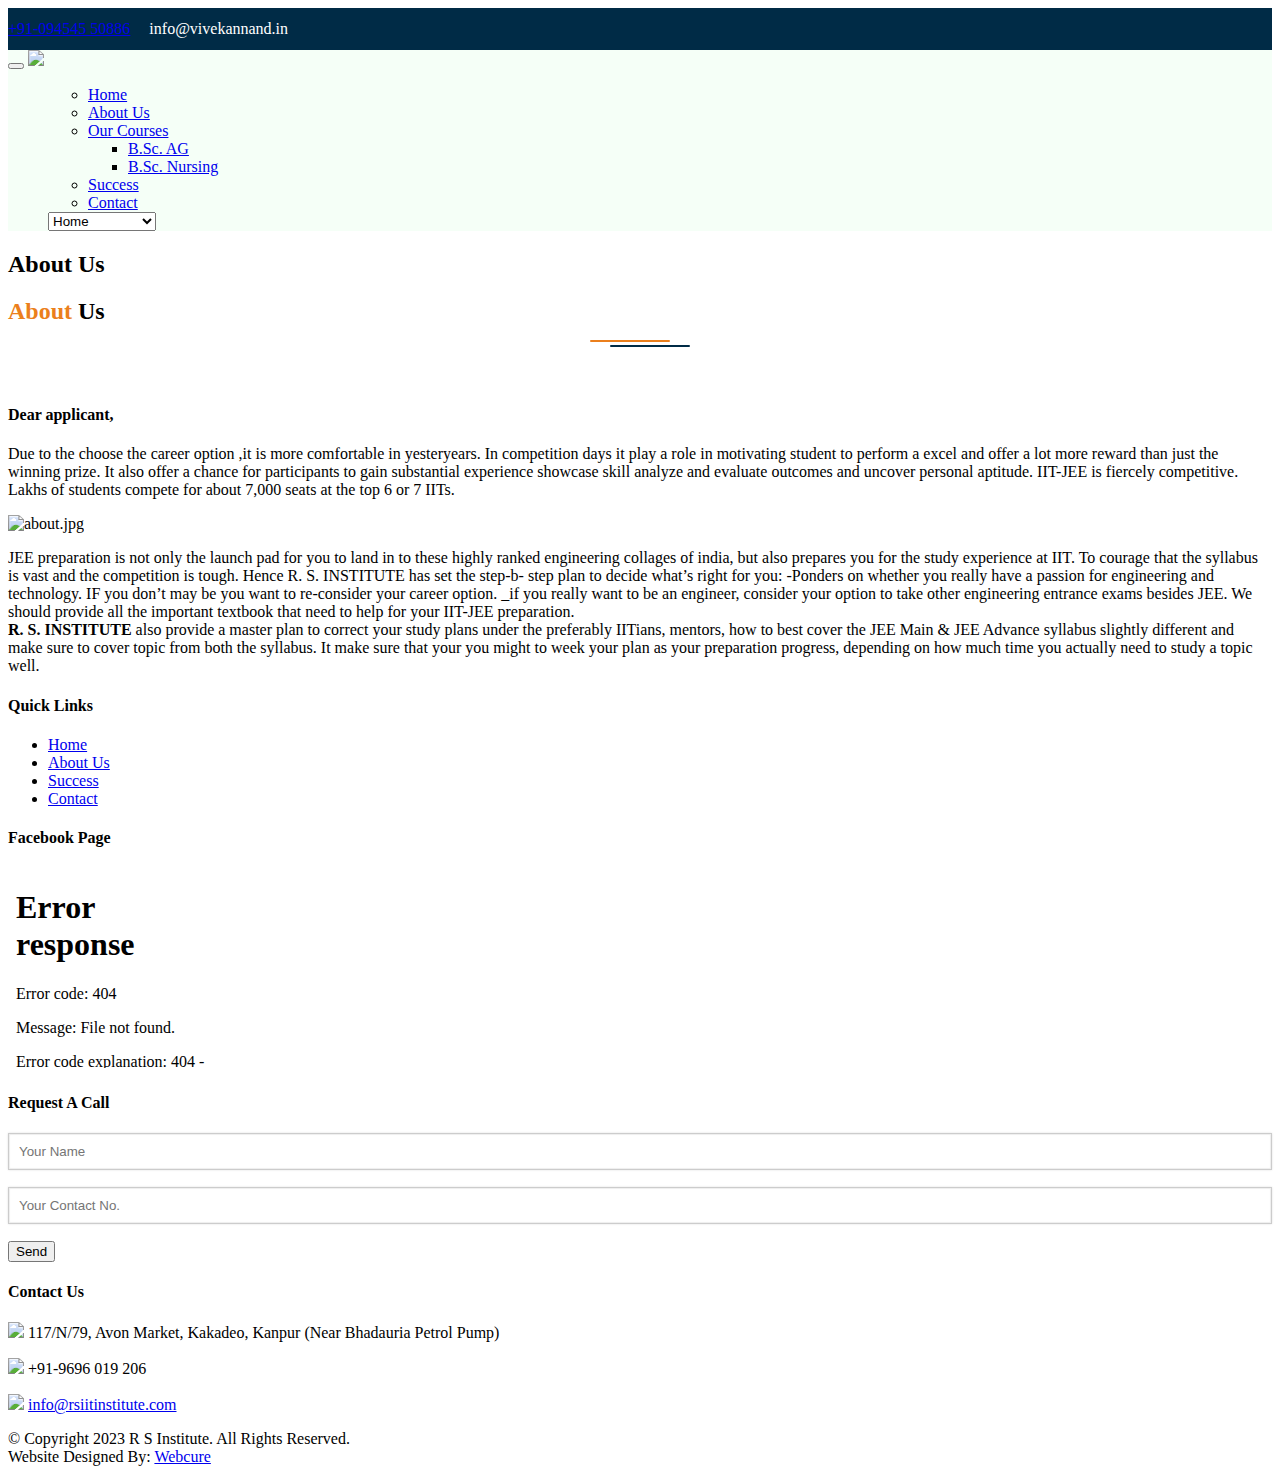
==== about.html @ 641efe3d "Add files via upload" ====
<!DOCTYPE html>
<html lang="en">

<head>
   <meta charset="UTF-8" />
   <meta name="" content="" />
   <meta http-equiv="X-UA-Compatible" content="IE=edge">
   <title>Best B.Sc( Ag & Nursing )| Paramedical Coaching in Kanpur for CUET | UPCATET | BCECE | JCECEI MPAT| Institutes in Kanpur Uttar Pradesh</title>

   <meta name="keywords"
      content="rs iit institute kanpur, iit coaching institutes in kanpur Uttar Pradesh India, best iit coaching in kanpur, r s institute, Best coaching for iit jee in kanpur" />

   <meta name="description"
      content="We provide complete exam oriented course in our IIT coaching, Contact now to know more about best iit coaching in Kanpur & get complete details." />

   <meta name="generator" content="FrontPage 4.0" />

   <meta name="Abstract" content="Official Website of Best B.Sc( Ag & Nursing )| Paramedical Coaching in Kanpur">

   <meta name="copyright" content="Copyright 2018 R S IIT Institute - All Rights Reserved" />

   <meta http-equiv="imagetoolbar" content="no" />

   <meta name="document-classification" content="Vivikanand Coaching Institute Kanpur India" />

   <meta name="robots" content="index, follow" />

   <meta name="revisit-after" content="1 days" />

   <link rel="canonical" href="index.html" />

   <meta name="rating" content="general">

   <meta name="document-type" content="Public" />

   <meta name="document-distribution" content="Global" />

   <meta name="classification" content="IIT Coaching Institute" />

   <meta name="author" content="Webcure Infosolutions India Pvt. Ltd." />

   <meta name="viewport" content="width=device-width, initial-scale=1" />

   <link rel="icon" type="image/x-icon" href="images/favicon.ico" />

   <!-- Bootstrap core CSS -->


   <link rel='stylesheet' type='text/css' media='all' href='style.css' />

   <link href="css/font-awesome.min.css" rel="stylesheet">
   <link rel='stylesheet' type='text/css'
      href='../external.html?link=http://fonts.googleapis.com/css?family=Open+Sans' />
   <link href="css/animate.css" rel="stylesheet">
   <link href="css/revolution-slider.css" rel="stylesheet">
   <link rel="stylesheet" href="css/bootstrap.min.css">


   <script src="js/jquery.js"></script>
   <script src="js/bootstrap.min.js"></script>
   <!-- Global site tag (gtag.js) - Google Analytics -->
   



</head>

<body>
   <div class="topbar">
      <div class="wrapper">
         <div class="col-md-6">
            <p><a href="tel:094545 50885"><i class="fa fa-phone"></i> +91-094545 50886</a><span><i
                     class="fa fa-envelope-o"></i> info@vivekannand.in</span></p>
         </div>
         <div class="col-md-6">
            <div class="social">
               <a href="https://www.facebook.com/vivekanandaagriculture" target="_blank"><i
                     class="fa fa-facebook"></i></a>
               <a href="https://www.youtube.com/@VivekanandaAgricultureKanpur"
                  target="_blank"><i class="fa fa-youtube"></i></a>
               <a href="#" target="_blank"><i
                     class="fa fa-twitter"></i></a>
            </div>
         </div>
         <div class="clearfix"></div>
      </div>
   </div>

   <div id="header" style="background-color:#f5fff7;">


      <div class="inner" style="background-color:#f5fff7;">
         <nav class="navbar navbar-inverse">
            <div class="navbar-header">
               <button type="button" class="navbar-toggle" data-toggle="collapse" data-target="#myNavbar">
                  <span class="icon-bar"></span>
                  <span class="icon-bar"></span>
                  <span class="icon-bar"></span>
               </button>
               <img src="images/logo.png" /><a href="index-2.html">
                   
                <!--   <span>VIVEKANAND</span> INSTITUTE-->
                   
                   
                   </a>
            </div>
            <!-- site logo -->
            <div class="collapse navbar-collapse" id="myNavbar" style="background-color:#f5fff7;">
               <ul class="nav navbar-nav">
                  <div class="menu">
                     <ul id="menu-main-menu" class="sf-menu">
                        <li><a href="index-2.html">Home</a></li>
                        <li><a href="about.html">About Us</a></li>

                        <li><a href="#">Our Courses</a>
                           <ul>
                              <li>
                                  <a href="jee-advanced.html">B.Sc. AG </a>
                                  
                                  </li>
                           
                              <li><a href="uptu.html">B.Sc. Nursing </a></li>

                           </ul>
                        </li>
                        <li><a href="success.html">Success</a></li>
                        <li><a href="contact.html">Contact</a></li>
                     </ul>
                  </div><!-- .menu -->

                  <div class="responsive-menu">
                     <div class="menu-main-menu-container">
                        <select class="responsive-nav dropdown-menu"
                           onchange="document.location.href=this.options[this.selectedIndex].value;">

                           <option value="index-2.html">Home</option>
                           <option value="about.html">About Us</option>
                           <option value="#">Our Courses</option>

                           <option value="jee-advanced.html">B.Sc. Ag </option>
                           <option value="jee-mains.html">B.Sc. Nursing</option>
                           <option value="jee-mains.html">Paramedical </option>
                           <option value="uptu.html">--UPTU/GBTU</option>
                           <option value="success.html">Success</option>
                           <option value="contact.html">Contact</option>
                           <a href="javascript:void(0);" style="font-size:15px;" class="icon"
                              onclick="myFunction()">&#9776;</a>
                        </select>
                     </div>

                  </div><!-- .responsive-menu -->
               </ul>
            </div>





      </div>
      <!-- .inner -->
   </div><!-- #header -->

<!-- about-banner -->
<div id="about-banner">
  <div class="container">
   <h2>About Us</h2>
   </div>
</div>

<!-- about-content -->
<div class="about-content">
    <div class="container">
        <div class="row">
		     <div class="col-md-12 col-sm-12 col-xs-12"> 
			 <div class="heading">
		          <h2 class="textcenter"><span>About</span> Us</h2>
				   </div>
				   
	 <div class="col-md-6 col-sm-12 col-xs-12"> 			   
		<h4 class="wow slideInLeft animated" data-wow-delay="0.1s">Dear applicant,</h4>
               <p class="wow slideInLeft animated" data-wow-delay="0.2s">Due to the choose the career option ,it is more comfortable in  yesteryears. In competition days it play a role in motivating student to perform a excel and offer a lot more reward than just the winning prize. It also offer a chance for participants to gain substantial experience showcase skill analyze and evaluate outcomes and uncover personal aptitude.
 IIT-JEE is fiercely competitive. Lakhs of students compete for about 7,000 seats at the top 6 or  7 IITs. 
</p>		
</div>			   
		 <div class="col-md-6 col-sm-12 col-xs-12"> 	   
		<div class="effect5 wow bounceInRight animated" data-wow-delay="0.1s">	   
		<img src="images/about.jpg"  alt="about.jpg" title="RS Institute About Image">   
	</div>	</div>

	 <div class="col-md-12 col-sm-12 col-xs-12">
		<p class="wow slideInLeft animated" data-wow-delay="0.1s">JEE preparation is not only the launch pad for you to land in to these highly ranked engineering collages of india, but also prepares you for the study experience at IIT.
To courage that the syllabus is vast and the competition is tough. Hence R. S. INSTITUTE has set the step-b- step plan to decide what’s right for you:
-Ponders on whether you really have a passion for engineering and technology. IF you don’t may be you want to re-consider your career option.
_if you really want to be an engineer, consider your option to take other engineering entrance exams besides JEE.
We should provide all the important textbook that need to help for your IIT-JEE preparation.<br> <strong>R. S. INSTITUTE   
		</strong>also provide a master plan to correct your study plans under the preferably IITians, mentors, how to best cover the JEE Main & JEE Advance syllabus slightly different and make sure to cover topic from both the syllabus. It make sure that your you might to week your plan as your preparation progress, depending on how much time you actually need to study a topic well. </p>	   
			   </div>
			   </div>
			   
   </div>
</div>


</div>


<!-- footer -->

<div id="footer">
   <div class="inner">
      <div class="col-md-3">
         <div class="footer_widget widget_nav_menu">
            <h4>Quick Links</h4>
            <div class="menu-pages-3-container">
               <ul id="menu-pages-3" class="menu">
                   <li><a href="index-2.html">Home</a></li>
                  <li><a href="about.html">About Us</a></li>
                  <li><a href="success.html">Success</a></li>
                  <li><a href="contact.html">Contact</a></li>
               </ul>
            </div>
         </div>
      </div><!-- .one fourth -->
      
      <div class="col-md-3">
         <div class="footer_widget widget_nav_menu">
            <h4>Facebook Page</h4>
               <iframe src="../external.html?link=https://www.facebook.com/plugins/page.php?href=https%3A%2F%2Fwww.facebook.com%2Frsinstituteiit%2F&amp;tabs=timeline&amp;width=211&amp;height=200&amp;small_header=false&amp;adapt_container_width=true&amp;hide_cover=false&amp;show_facepile=true&amp;appId=184786592263152" width="211" height="200" style="border:none;overflow:hidden" scrolling="no" frameborder="0" allowTransparency="true" allow="encrypted-media"></iframe>
         </div>
      </div><!-- .one fourth -->
      
      <div class="col-md-3">
         <div class="footer_widget request-call">
            <h4>Request A Call</h4>
            <div class="menu-pages-3-container">
               <form action="../external.html?link=https://www.rsiitinstitute.com/request.php" method="post">
               <div class="form_wrap">
               <input name="name" type="text" placeholder="Your Name">
               </div>
               <div class="form_wrap">
               <input name="mob" type="tel" placeholder="Your Contact No.">
               </div>
               <div class="form_wrap">
               <button type="submit">Send <i class="fa fa-send"></i></button>
               </div>
               </form>
            </div>
         </div>
      </div><!-- .one fourth -->
      
      <div class="col-md-3">
         <div class="footer_widget widget_text">
            <h4>Contact Us</h4>
            <div class="textwidget">
               <p><img src="images/icons/iconsweets/white/16/home.png" class="middle" /> 117/N/79, Avon Market, Kakadeo, Kanpur (Near Bhadauria Petrol Pump)</p>
               <p><img src="images/icons/iconsweets/white/16/phone.png" class="middle" /> +91-9696 019 206</p>
               <p><img src="images/icons/iconsweets/white/16/mail.png" class="middle" /> <a href="mailto:info@rsiitinstitute.com">info@rsiitinstitute.com</a></p>
            </div>
         </div>
      </div><!-- .one fourth -->
      
   </div><!-- .inner -->
</div><!-- #footer -->

<div id="copyright">
   <div class="inner"><div class="alignleft">&copy; Copyright 2023 R S Institute. All Rights Reserved.</div>
   <div class="alignright">Website Designed By: <a href="../external.html?link=https://www.webcure.in/" target="_blank">Webcure</a></div></div>
</div><!-- #copyright -->
<div class="clear"></div>

<script src="js/script.js"></script>
<script type='text/javascript' src='js/jquery.register.html'></script>
</body>

<!-- Mirrored from www.rsiitinstitute.com/about.html by HTTrack Website Copier/3.x [XR&CO'2017], Fri, 24 Nov 2023 00:02:37 GMT -->
</html>
---- style.css ----
@import url("css/reset.css");
@import url("css/style.css");
@import url("css/responsive.css");

/* including elements */
@import url("css/shortcodes.css");
@import url("css/prettyPhoto.css");

.topbar {
    background-color: #002b46;
    padding: 12px 0;
    color: #fff;
}

.topbar p {
    margin: 0;
    font-size: 16px;
}

.social .fa:hover,
.topbar .fa {
    color: #eb7f1c;
}

.topbar span {
    margin-left: 15px;
}

.social {
    float: right;
}

.social .fa {
    font-size: 18px;
    color: #fff;
    margin: 0 10px;
}

section.courses,
section.enroll {
    background: #f8f8f8;
    margin-top: 60px;
    margin-bottom: 40px;
}

section.enroll form {
    background: #eb7f1c;
    padding: 30px 50px;
    border-radius: 5px;
}

section.enroll input,
section.enroll select {
    width: 100%;
    margin: 5px 0;
    padding: 16px;
    box-sizing: border-box;
}

section.enroll form input[type='submit'] {
    background: #002b46;
    border: 0;
    color: #fff;
    font-size: 20px;
}

.batch h4 {
    background: #171616;
    padding: 10px;
    border-radius: 4px;
    color: #fff;
}

.heading {
    padding-bottom: 40px;
}

.heading h2 span {
    color: #eb7f1c;
    font-weight: 600;
}

.heading h2 {
    font-weight: 600;
}

.heading h2:after,
.heading h2:before {
    position: absolute;
    margin: 0 auto;
    width: 80px;
    content: "";
    border-radius: 3px;
}

.heading h2:before {
    margin-top: 42px;
    left: 0;
    right: 20px;
    height: 2px;
    background-color: #eb7f1c;
}

.heading h2:after {
    margin-top: 47px;
    left: 20px;
    right: 0;
    height: 0;
    border-bottom: 2px solid #002b46;
}

.enroll-img {
    margin-top: 64px;
}

section#ranker {
    background: #002b46 url(images/backimg.jpg);
    background-repeat: no-repeat;
    background-size: cover;
    height: 250px;
    background-attachment: fixed;
}

section#ranker h3,
section#ranker h2 {
    color: #eb7f1c;
    font-weight: bold;
    text-transform: uppercase;
}

section#ranker h3 {
    text-transform: capitalize;
    color: #ffffff;
}

section.scollar h5 {
    background: #1c5071;
    padding: 20px 20px;
    border-radius: 5px;
    color: #fff;
    font-size: 18px;
    font-weight: bold;
    margin: 16px 0;
    clip-path: polygon(0% 0%, 95% 0%, 100% 50%, 95% 100%, 0% 100%);
}

.request-call input {
    width: 100%;
    border: 1px solid #ccc;
    box-shadow: 0 0 2px #e1e1e1, inset 0 0 1px 1px #eee;
    padding: 10px;
    box-sizing: border-box;
    margin-bottom: 17px;
}

section.courses h4 {
    font-size: 20px;
    margin: 12px 0;
    text-align: center;
}

section.courses .one_fourth {
    background: white;
    padding: 4px 10px;
    box-shadow: 0px 0px 4px #0000002b;
    margin-right: 1.2%;
}

.btn {
    background: #eb7f1c;
    padding: 5px 10px;
    color: #fff;
    text-decoration: none;
    border-radius: 4px;
}

.btn:hover {
    background: #7dadcc;

    text-decoration: none;
}

.theme-btn {
    background: #002b46 !important;
}

.theme-btn:hover {
    background: #eb7f1c !important;
}

.facultytop-container {
    margin: 0 auto;
    height: 100%;
    width: 960px;
    display: block;
}

.faculty-container {
    display: flex;
    justify-content: space-around;
    flex-wrap: wrap;
    gap: 18px
}

.faculty-card {
    border: 1px solid #ccc;
    margin: 10px;
    padding: 15px;
    text-align: center;
    width: calc(33.33% - 32px);

}

.faculty-photo {
    max-width: 200px;
    border-radius: 50%;
}

.testimonialtop-container {
    margin: 0 auto;
    height: 100%;
    width: 960px;
    display: block;
}

.testimonial-container {
    
    margin: auto;
    padding: 50px 10px;
    position:relative;
}

.quote {
     font-weight:600;
      font-size:25px;
    font-style: italic;
    margin-bottom: 10px;
}

.person {
    font-weight: bold;
}

.btnn {
    background-color: #0a259d;
    color: white;
    padding: 5px 10px;
    margin-top: 10px;
    cursor: pointer;
    border-radius: 21px;
   
}
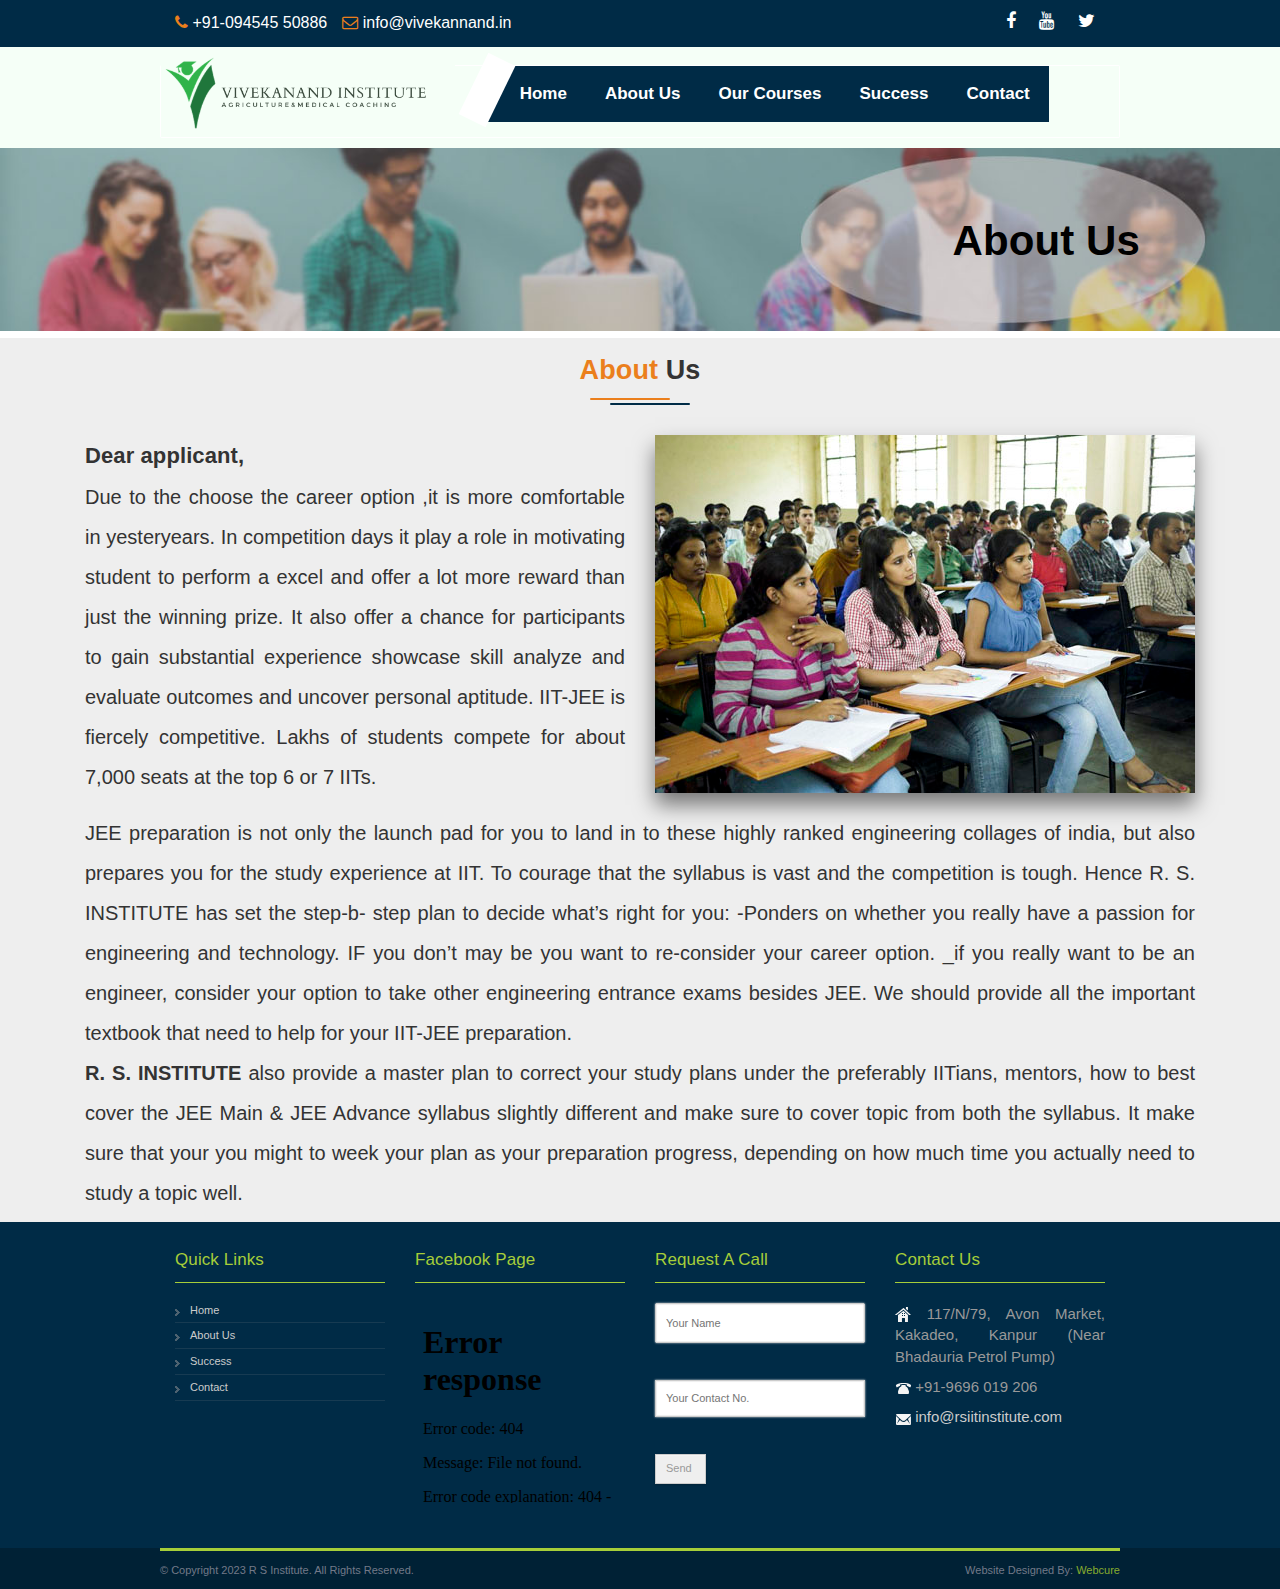
==== commit 4cf002f2: "changed index2 to index" ====
--- a/about.html
+++ b/about.html
@@ -97,7 +97,7 @@
                   <span class="icon-bar"></span>
                   <span class="icon-bar"></span>
                </button>
-               <img src="images/logo.png" /><a href="index-2.html">
+               <img src="images/logo.png" /><a href="index.html">
                    
                 <!--   <span>VIVEKANAND</span> INSTITUTE-->
                    
@@ -109,17 +109,17 @@
                <ul class="nav navbar-nav">
                   <div class="menu">
                      <ul id="menu-main-menu" class="sf-menu">
-                        <li><a href="index-2.html">Home</a></li>
+                        <li><a href="index.html">Home</a></li>
                         <li><a href="about.html">About Us</a></li>
 
                         <li><a href="#">Our Courses</a>
                            <ul>
                               <li>
-                                  <a href="jee-advanced.html">B.Sc. AG </a>
+                                  <a href="bsc-agri.html">B.Sc. AG </a>
                                   
                                   </li>
                            
-                              <li><a href="uptu.html">B.Sc. Nursing </a></li>
+                              <li><a href="bsc-nursing.html">B.Sc. Nursing </a></li>
 
                            </ul>
                         </li>
@@ -133,7 +133,7 @@
                         <select class="responsive-nav dropdown-menu"
                            onchange="document.location.href=this.options[this.selectedIndex].value;">
 
-                           <option value="index-2.html">Home</option>
+                           <option value="index.html">Home</option>
                            <option value="about.html">About Us</option>
                            <option value="#">Our Courses</option>
 
@@ -213,7 +213,7 @@
             <h4>Quick Links</h4>
             <div class="menu-pages-3-container">
                <ul id="menu-pages-3" class="menu">
-                   <li><a href="index-2.html">Home</a></li>
+                   <li><a href="index.html">Home</a></li>
                   <li><a href="about.html">About Us</a></li>
                   <li><a href="success.html">Success</a></li>
                   <li><a href="contact.html">Contact</a></li>
--- a/css/revolution-slider.css
+++ b/css/revolution-slider.css
@@ -0,0 +1,5 @@
+.tp-banner {
+	max-height: 550px!important;
+	height: 550px!important;
+}
+.tp-static-layers{position:absolute;z-index:505;top:0;left:0}.tp-hide-revslider,.tp-caption.tp-hidden-caption{visibility:hidden!important;display:none!important}.tp-caption{z-index:1;white-space:nowrap}.tp-caption-demo .tp-caption{position:relative!important;display:inline-block;margin-bottom:10px;margin-right:20px!important}.tp-caption.whitedivider3px{color:#000;text-shadow:none;background-color:#fff;background-color:rgba(255,255,255,1);text-decoration:none;min-width:408px;min-height:3px;background-position:initial initial;background-repeat:initial initial;border-width:0;border-color:#000;border-style:none}.tp-caption.finewide_large_white{color:#fff;text-shadow:none;font-size:60px;line-height:60px;font-weight:300;font-family:"Open Sans",sans-serif;background-color:transparent;text-decoration:none;text-transform:uppercase;letter-spacing:8px;border-width:0;border-color:#000;border-style:none}.tp-caption.whitedivider3px{color:#000;text-shadow:none;background-color:#fff;background-color:rgba(255,255,255,1);text-decoration:none;font-size:0;line-height:0;min-width:468px;min-height:3px;border-width:0;border-color:#000;border-style:none}.tp-caption.finewide_medium_white{color:#fff;text-shadow:none;font-size:37px;line-height:37px;font-weight:300;font-family:"Open Sans",sans-serif;background-color:transparent;text-decoration:none;text-transform:uppercase;letter-spacing:5px;border-width:0;border-color:#000;border-style:none}.tp-caption.boldwide_small_white{font-size:25px;line-height:25px;font-weight:800;font-family:"Open Sans",sans-serif;color:#fff;text-decoration:none;background-color:transparent;text-shadow:none;text-transform:uppercase;letter-spacing:5px;border-width:0;border-color:#000;border-style:none}.tp-caption.whitedivider3px_vertical{color:#000;text-shadow:none;background-color:#fff;background-color:rgba(255,255,255,1);text-decoration:none;font-size:0;line-height:0;min-width:3px;min-height:130px;border-width:0;border-color:#000;border-style:none}.tp-caption.finewide_small_white{color:#fff;text-shadow:none;font-size:25px;line-height:25px;font-weight:300;font-family:"Open Sans",sans-serif;background-color:transparent;text-decoration:none;text-transform:uppercase;letter-spacing:5px;border-width:0;border-color:#000;border-style:none}.tp-caption.finewide_verysmall_white_mw{font-size:13px;line-height:25px;font-weight:400;font-family:"Open Sans",sans-serif;color:#fff;text-decoration:none;background-color:transparent;text-shadow:none;text-transform:uppercase;letter-spacing:5px;max-width:470px;white-space:normal!important;border-width:0;border-color:#000;border-style:none}.tp-caption.lightgrey_divider{text-decoration:none;background-color:#ebebeb;background-color:rgba(235,235,235,1);width:370px;height:3px;background-position:initial initial;background-repeat:initial initial;border-width:0;border-color:#222;border-style:none}.tp-caption.finewide_large_white{color:#FFF;text-shadow:none;font-size:60px;line-height:60px;font-weight:300;font-family:"Open Sans",sans-serif;background-color:rgba(0,0,0,0);text-decoration:none;text-transform:uppercase;letter-spacing:8px;border-width:0;border-color:#000;border-style:none}.tp-caption.finewide_medium_white{color:#FFF;text-shadow:none;font-size:34px;line-height:34px;font-weight:300;font-family:"Open Sans",sans-serif;background-color:rgba(0,0,0,0);text-decoration:none;text-transform:uppercase;letter-spacing:5px;border-width:0;border-color:#000;border-style:none}.tp-caption.huge_red{position:absolute;color:#df4b6b;font-weight:400;font-size:150px;line-height:130px;font-family:'Oswald',sans-serif;margin:0;border-width:0;border-style:none;white-space:nowrap;background-color:#2d3136;padding:0}.tp-caption.middle_yellow{position:absolute;color:#fbd572;font-weight:600;font-size:50px;line-height:50px;font-family:'Open Sans',sans-serif;margin:0;border-width:0;border-style:none;white-space:nowrap}.tp-caption.huge_thin_yellow{position:absolute;color:#fbd572;font-weight:300;font-size:90px;line-height:90px;font-family:'Open Sans',sans-serif;margin:0;letter-spacing:20px;border-width:0;border-style:none;white-space:nowrap}.tp-caption.big_dark{position:absolute;color:#333;font-weight:700;font-size:70px;line-height:70px;font-family:"Open Sans";margin:0;border-width:0;border-style:none;white-space:nowrap}.tp-caption.medium_dark{position:absolute;color:#333;font-weight:300;font-size:40px;line-height:40px;font-family:"Open Sans";margin:0;letter-spacing:5px;border-width:0;border-style:none;white-space:nowrap}.tp-caption.medium_grey{position:absolute;color:#fff;text-shadow:0 2px 5px rgba(0,0,0,0.5);font-weight:700;font-size:20px;line-height:20px;font-family:Arial;padding:2px 4px;margin:0;border-width:0;border-style:none;background-color:#888;white-space:nowrap}.tp-caption.small_text{position:absolute;color:#fff;text-shadow:0 2px 5px rgba(0,0,0,0.5);font-weight:700;font-size:14px;line-height:20px;font-family:Arial;margin:0;border-width:0;border-style:none;white-space:nowrap}.tp-caption.medium_text{position:absolute;color:#fff;text-shadow:0 2px 5px rgba(0,0,0,0.5);font-weight:700;font-size:20px;line-height:20px;font-family:Arial;margin:0;border-width:0;border-style:none;white-space:nowrap}.tp-caption.large_bold_white_25{font-size:55px;line-height:65px;font-weight:700;font-family:"Open Sans";color:#fff;text-decoration:none;background-color:transparent;text-align:center;text-shadow:#000 0 5px 10px;border-width:0;border-color:#fff;border-style:none}.tp-caption.medium_text_shadow{font-size:25px;line-height:25px;font-weight:600;font-family:"Open Sans";color:#fff;text-decoration:none;background-color:transparent;text-align:center;text-shadow:#000 0 5px 10px;border-width:0;border-color:#fff;border-style:none}.tp-caption.large_text{position:absolute;color:#fff;text-shadow:0 2px 5px rgba(0,0,0,0.5);font-weight:700;font-size:40px;line-height:40px;font-family:Arial;margin:0;border-width:0;border-style:none;white-space:nowrap}.tp-caption.medium_bold_grey{font-size:30px;line-height:30px;font-weight:800;font-family:"Open Sans";color:#666;text-decoration:none;background-color:transparent;text-shadow:none;margin:0;padding:1px 4px 0;border-width:0;border-color:#ffd658;border-style:none}.tp-caption.very_large_text{position:absolute;color:#fff;text-shadow:0 2px 5px rgba(0,0,0,0.5);font-weight:700;font-size:60px;line-height:60px;font-family:Arial;margin:0;border-width:0;border-style:none;white-space:nowrap;letter-spacing:-2px}.tp-caption.very_big_white{position:absolute;color:#fff;text-shadow:none;font-weight:800;font-size:60px;line-height:60px;font-family:Arial;margin:0;border-width:0;border-style:none;white-space:nowrap;padding:0 4px;padding-top:1px;background-color:#000}.tp-caption.very_big_black{position:absolute;color:#000;text-shadow:none;font-weight:700;font-size:60px;line-height:60px;font-family:Arial;margin:0;border-width:0;border-style:none;white-space:nowrap;padding:0 4px;padding-top:1px;background-color:#fff}.tp-caption.modern_medium_fat{position:absolute;color:#000;text-shadow:none;font-weight:800;font-size:24px;line-height:20px;font-family:"Open Sans",sans-serif;margin:0;border-width:0;border-style:none;white-space:nowrap}.tp-caption.modern_medium_fat_white{position:absolute;color:#fff;text-shadow:none;font-weight:800;font-size:24px;line-height:20px;font-family:"Open Sans",sans-serif;margin:0;border-width:0;border-style:none;white-space:nowrap}.tp-caption.modern_medium_light{position:absolute;color:#000;text-shadow:none;font-weight:300;font-size:24px;line-height:20px;font-family:"Open Sans",sans-serif;margin:0;border-width:0;border-style:none;white-space:nowrap}.tp-caption.modern_big_bluebg{position:absolute;color:#fff;text-shadow:none;font-weight:800;font-size:30px;line-height:36px;font-family:"Open Sans",sans-serif;padding:3px 10px;margin:0;border-width:0;border-style:none;background-color:#4e5b6c;letter-spacing:0}.tp-caption.modern_big_redbg{position:absolute;color:#fff;text-shadow:none;font-weight:300;font-size:30px;line-height:36px;font-family:"Open Sans",sans-serif;padding:3px 10px;padding-top:1px;margin:0;border-width:0;border-style:none;background-color:#de543e;letter-spacing:0}.tp-caption.modern_small_text_dark{position:absolute;color:#555;text-shadow:none;font-size:14px;line-height:22px;font-family:Arial;margin:0;border-width:0;border-style:none;white-space:nowrap}.tp-caption.boxshadow{-moz-box-shadow:0 0 20px rgba(0,0,0,0.5);-webkit-box-shadow:0 0 20px rgba(0,0,0,0.5);box-shadow:0 0 20px rgba(0,0,0,0.5)}.tp-caption.black{color:#000;text-shadow:none}.tp-caption.noshadow{text-shadow:none}.tp-caption a{color:#ff7302;text-shadow:none;-webkit-transition:all .2s ease-out;-moz-transition:all .2s ease-out;-o-transition:all .2s ease-out;-ms-transition:all .2s ease-out}.tp-caption a:hover{color:#ffa902}.tp-caption.thinheadline_dark{position:absolute;color:rgba(0,0,0,0.85);text-shadow:none;font-weight:300;font-size:30px;line-height:30px;font-family:"Open Sans";background-color:transparent}.tp-caption.thintext_dark{position:absolute;color:rgba(0,0,0,0.85);text-shadow:none;font-weight:300;font-size:16px;line-height:26px;font-family:"Open Sans";background-color:transparent}.tp-caption.medium_bg_red a{color:#fff;text-decoration:none}.tp-caption.medium_bg_red a:hover{color:#fff;text-decoration:underline}.tp-caption.smoothcircle{font-size:30px;line-height:75px;font-weight:800;font-family:"Open Sans";color:#fff;text-decoration:none;background-color:#000;background-color:rgba(0,0,0,0.498039);padding:50px 25px;text-align:center;border-radius:500px 500px 500px 500px;border-width:0;border-color:#000;border-style:none}.tp-caption.largeblackbg{font-size:50px;line-height:70px;font-weight:300;font-family:"Open Sans";color:#fff;text-decoration:none;background-color:#000;padding:0 20px 5px;text-shadow:none;border-width:0;border-color:#fff;border-style:none}.tp-caption.largepinkbg{position:absolute;color:#fff;text-shadow:none;font-weight:300;font-size:50px;line-height:70px;font-family:"Open Sans";background-color:#db4360;padding:0 20px;-webkit-border-radius:0;-moz-border-radius:0;border-radius:0}.tp-caption.largewhitebg{position:absolute;color:#000;text-shadow:none;font-weight:300;font-size:50px;line-height:70px;font-family:"Open Sans";background-color:#fff;padding:0 20px;-webkit-border-radius:0;-moz-border-radius:0;border-radius:0}.tp-caption.largegreenbg{position:absolute;color:#fff;text-shadow:none;font-weight:300;font-size:50px;line-height:70px;font-family:"Open Sans";background-color:#67ae73;padding:0 20px;-webkit-border-radius:0;-moz-border-radius:0;border-radius:0}.tp-caption.excerpt{font-size:36px;line-height:36px;font-weight:700;font-family:Arial;color:#fff;text-decoration:none;background-color:rgba(0,0,0,1);text-shadow:none;margin:0;letter-spacing:-1.5px;padding:1px 4px 0 4px;width:150px;white-space:normal!important;height:auto;border-width:0;border-color:#fff;border-style:none}.tp-caption.large_bold_grey{font-size:60px;line-height:60px;font-weight:800;font-family:"Open Sans";color:#666;text-decoration:none;background-color:transparent;text-shadow:none;margin:0;padding:1px 4px 0;border-width:0;border-color:#ffd658;border-style:none}.tp-caption.medium_thin_grey{font-size:34px;line-height:30px;font-weight:300;font-family:"Open Sans";color:#666;text-decoration:none;background-color:transparent;padding:1px 4px 0;text-shadow:none;margin:0;border-width:0;border-color:#ffd658;border-style:none}.tp-caption.small_thin_grey{font-size:18px;line-height:26px;font-weight:300;font-family:"Open Sans";color:#757575;text-decoration:none;background-color:transparent;padding:1px 4px 0;text-shadow:none;margin:0;border-width:0;border-color:#ffd658;border-style:none}.tp-caption.lightgrey_divider{text-decoration:none;background-color:rgba(235,235,235,1);width:370px;height:3px;background-position:initial initial;background-repeat:initial initial;border-width:0;border-color:#222;border-style:none}.tp-caption.large_bold_darkblue{font-size:58px;line-height:60px;font-weight:800;font-family:"Open Sans";color:#34495e;text-decoration:none;background-color:transparent;border-width:0;border-color:#ffd658;border-style:none}.tp-caption.medium_bg_darkblue{font-size:20px;line-height:20px;font-weight:800;font-family:"Open Sans";color:#fff;text-decoration:none;background-color:#34495e;padding:10px;border-width:0;border-color:#ffd658;border-style:none}.tp-caption.medium_bold_red{font-size:24px;line-height:30px;font-weight:800;font-family:"Open Sans";color:#e33a0c;text-decoration:none;background-color:transparent;padding:0;border-width:0;border-color:#ffd658;border-style:none}.tp-caption.medium_light_red{font-size:21px;line-height:26px;font-weight:300;font-family:"Open Sans";color:#e33a0c;text-decoration:none;background-color:transparent;padding:0;border-width:0;border-color:#ffd658;border-style:none}.tp-caption.medium_bg_red{font-size:20px;line-height:20px;font-weight:800;font-family:"Open Sans";color:#fff;text-decoration:none;background-color:#e33a0c;padding:10px;border-width:0;border-color:#ffd658;border-style:none}.tp-caption.medium_bold_orange{font-size:24px;line-height:30px;font-weight:800;font-family:"Open Sans";color:#f39c12;text-decoration:none;background-color:transparent;border-width:0;border-color:#ffd658;border-style:none}.tp-caption.medium_bg_orange{font-size:20px;line-height:20px;font-weight:800;font-family:"Open Sans";color:#fff;text-decoration:none;background-color:#f39c12;padding:10px;border-width:0;border-color:#ffd658;border-style:none}.tp-caption.grassfloor{text-decoration:none;background-color:rgba(160,179,151,1);width:4000px;height:150px;border-width:0;border-color:#222;border-style:none}.tp-caption.large_bold_white{font-size:58px;line-height:60px;font-weight:800;font-family:"Open Sans";color:#fff;text-decoration:none;background-color:transparent;border-width:0;border-color:#ffd658;border-style:none}.tp-caption.medium_light_white{font-size:30px;line-height:36px;font-weight:300;font-family:"Open Sans";color:#fff;text-decoration:none;background-color:transparent;padding:0;border-width:0;border-color:#ffd658;border-style:none}.tp-caption.mediumlarge_light_white{font-size:34px;line-height:40px;font-weight:300;font-family:"Open Sans";color:#fff;text-decoration:none;background-color:transparent;padding:0;border-width:0;border-color:#ffd658;border-style:none}.tp-caption.mediumlarge_light_white_center{font-size:34px;line-height:40px;font-weight:300;font-family:"Open Sans";color:#fff;text-decoration:none;background-color:transparent;padding:0;text-align:center;border-width:0;border-color:#ffd658;border-style:none}.tp-caption.medium_bg_asbestos{font-size:20px;line-height:20px;font-weight:800;font-family:"Open Sans";color:#fff;text-decoration:none;background-color:#7f8c8d;padding:10px;border-width:0;border-color:#ffd658;border-style:none}.tp-caption.medium_light_black{font-size:30px;line-height:36px;font-weight:300;font-family:"Open Sans";color:#000;text-decoration:none;background-color:transparent;padding:0;border-width:0;border-color:#ffd658;border-style:none}.tp-caption.large_bold_black{font-size:58px;line-height:60px;font-weight:800;font-family:"Open Sans";color:#000;text-decoration:none;background-color:transparent;border-width:0;border-color:#ffd658;border-style:none}.tp-caption.mediumlarge_light_darkblue{font-size:34px;line-height:40px;font-weight:300;font-family:"Open Sans";color:#34495e;text-decoration:none;background-color:transparent;padding:0;border-width:0;border-color:#ffd658;border-style:none}.tp-caption.small_light_white{font-size:17px;line-height:28px;font-weight:300;font-family:"Open Sans";color:#fff;text-decoration:none;background-color:transparent;padding:0;border-width:0;border-color:#ffd658;border-style:none}.tp-caption.roundedimage{border-width:0;border-color:#222;border-style:none}.tp-caption.large_bg_black{font-size:40px;line-height:40px;font-weight:800;font-family:"Open Sans";color:#fff;text-decoration:none;background-color:#000;padding:10px 20px 15px;border-width:0;border-color:#ffd658;border-style:none}.tp-caption.mediumwhitebg{font-size:30px;line-height:30px;font-weight:300;font-family:"Open Sans";color:#000;text-decoration:none;background-color:#fff;padding:5px 15px 10px;text-shadow:none;border-width:0;border-color:#000;border-style:none}.tp-caption.medium_bg_orange_new1{font-size:20px;line-height:20px;font-weight:800;font-family:"Open Sans";color:#fff;text-decoration:none;background-color:#f39c12;padding:10px;border-width:0;border-color:#ffd658;border-style:none}.tp-caption.boxshadow{-moz-box-shadow:0 0 20px rgba(0,0,0,0.5);-webkit-box-shadow:0 0 20px rgba(0,0,0,0.5);box-shadow:0 0 20px rgba(0,0,0,0.5)}.tp-caption.black{color:#000;text-shadow:none;font-weight:300;font-size:19px;line-height:19px;font-family:'Open Sans',sans}.tp-caption.noshadow{text-shadow:none}.tp_inner_padding{box-sizing:border-box;-webkit-box-sizing:border-box;-moz-box-sizing:border-box;max-height:none!important}.tp-caption .frontcorner{width:0;height:0;border-left:40px solid transparent;border-right:0 solid transparent;border-top:40px solid #00a8ff;position:absolute;left:-40px;top:0}.tp-caption .backcorner{width:0;height:0;border-left:0 solid transparent;border-right:40px solid transparent;border-bottom:40px solid #00a8ff;position:absolute;right:0;top:0}.tp-caption .frontcornertop{width:0;height:0;border-left:40px solid transparent;border-right:0 solid transparent;border-bottom:40px solid #00a8ff;position:absolute;left:-40px;top:0}.tp-caption .backcornertop{width:0;height:0;border-left:0 solid transparent;border-right:40px solid transparent;border-top:40px solid #00a8ff;position:absolute;right:0;top:0}img.tp-slider-alternative-image{width:100%;height:auto}.tp-simpleresponsive .button{padding:6px 13px 5px;border-radius:3px;-moz-border-radius:3px;-webkit-border-radius:3px;height:30px;cursor:pointer;color:#fff!important;text-shadow:0 1px 1px rgba(0,0,0,0.6)!important;font-size:15px;line-height:45px!important;background:url(../images/gradient/g30.html) repeat-x top;font-family:arial,sans-serif;font-weight:bold;letter-spacing:-1px}.tp-simpleresponsive .button.big{color:#fff;text-shadow:0 1px 1px rgba(0,0,0,0.6);font-weight:bold;padding:9px 20px;font-size:19px;line-height:57px!important;background:url(../images/gradient/g40.html) repeat-x top}.tp-simpleresponsive .purchase:hover,.tp-simpleresponsive .button:hover,.tp-simpleresponsive .button.big:hover{background-position:bottom,15px 11px}@media only screen and (min-width:480px) and (max-width:767px){.tp-simpleresponsive .button{padding:4px 8px 3px;line-height:25px!important;font-size:11px!important;font-weight:normal}.tp-simpleresponsive a.button{-webkit-transition:none;-moz-transition:none;-o-transition:none;-ms-transition:none}}@media only screen and (min-width:0) and (max-width:479px){.tp-simpleresponsive .button{padding:2px 5px 2px;line-height:20px!important;font-size:10px!important}.tp-simpleresponsive a.button{-webkit-transition:none;-moz-transition:none;-o-transition:none;-ms-transition:none}}.tp-simpleresponsive .button.green,.tp-simpleresponsive .button:hover.green,.tp-simpleresponsive .purchase.green,.tp-simpleresponsive .purchase:hover.green{background-color:#21a117;-webkit-box-shadow:0 3px 0 0 #104d0b;-moz-box-shadow:0 3px 0 0 #104d0b;box-shadow:0 3px 0 0 #104d0b}.tp-simpleresponsive .button.blue,.tp-simpleresponsive .button:hover.blue,.tp-simpleresponsive .purchase.blue,.tp-simpleresponsive .purchase:hover.blue{background-color:#1d78cb;-webkit-box-shadow:0 3px 0 0 #0f3e68;-moz-box-shadow:0 3px 0 0 #0f3e68;box-shadow:0 3px 0 0 #0f3e68}.tp-simpleresponsive .button.red,.tp-simpleresponsive .button:hover.red,.tp-simpleresponsive .purchase.red,.tp-simpleresponsive .purchase:hover.red{background-color:#cb1d1d;-webkit-box-shadow:0 3px 0 0 #7c1212;-moz-box-shadow:0 3px 0 0 #7c1212;box-shadow:0 3px 0 0 #7c1212}.tp-simpleresponsive .button.orange,.tp-simpleresponsive .button:hover.orange,.tp-simpleresponsive .purchase.orange,.tp-simpleresponsive .purchase:hover.orange{background-color:#f70;-webkit-box-shadow:0 3px 0 0 #a34c00;-moz-box-shadow:0 3px 0 0 #a34c00;box-shadow:0 3px 0 0 #a34c00}.tp-simpleresponsive .button.darkgrey,.tp-simpleresponsive .button.grey,.tp-simpleresponsive .button:hover.darkgrey,.tp-simpleresponsive .button:hover.grey,.tp-simpleresponsive .purchase.darkgrey,.tp-simpleresponsive .purchase:hover.darkgrey{background-color:#555;-webkit-box-shadow:0 3px 0 0 #222;-moz-box-shadow:0 3px 0 0 #222;box-shadow:0 3px 0 0 #222}.tp-simpleresponsive .button.lightgrey,.tp-simpleresponsive .button:hover.lightgrey,.tp-simpleresponsive .purchase.lightgrey,.tp-simpleresponsive .purchase:hover.lightgrey{background-color:#888;-webkit-box-shadow:0 3px 0 0 #555;-moz-box-shadow:0 3px 0 0 #555;box-shadow:0 3px 0 0 #555}.fullscreen-container{width:100%;position:relative;padding:0}.fullwidthbanner-container{width:100%;position:relative;padding:0;overflow:hidden}.fullwidthbanner-container .fullwidthbanner{width:100%;position:relative}.tp-simpleresponsive .caption,.tp-simpleresponsive .tp-caption{position:absolute;visibility:hidden;-webkit-font-smoothing:antialiased!important}.tp-simpleresponsive img{max-width:none}.noFilterClass{filter:none!important}.tp-bannershadow{position:absolute;margin-left:auto;margin-right:auto;-moz-user-select:none;-khtml-user-select:none;-webkit-user-select:none;-o-user-select:none}.tp-bannershadow.tp-shadow1{background:url(../assets/shadow1.png) no-repeat;background-size:100% 100%;width:890px;height:60px;bottom:-60px}.tp-bannershadow.tp-shadow2{background:url(../assets/shadow2.png) no-repeat;background-size:100% 100%;width:890px;height:60px;bottom:-60px}.tp-bannershadow.tp-shadow3{background:url(../assets/shadow3.png) no-repeat;background-size:100% 100%;width:890px;height:60px;bottom:-60px}.caption.fullscreenvideo{left:0;top:0;position:absolute;width:100%;height:100%}.caption.fullscreenvideo iframe,.caption.fullscreenvideo video{width:100%!important;height:100%!important;display:none}.tp-caption.fullscreenvideo{left:0;top:0;position:absolute;width:100%;height:100%}.tp-caption.fullscreenvideo iframe,.tp-caption.fullscreenvideo iframe video{width:100%!important;height:100%!important;display:none}.fullcoveredvideo video,.fullscreenvideo video{background:#000}.fullcoveredvideo .tp-poster{background-position:center center;background-size:cover;width:100%;height:100%;top:0;left:0}.html5vid.videoisplaying .tp-poster{display:none}.tp-video-play-button{background:#000;background:rgba(0,0,0,0.3);padding:5px;border-radius:5px;-moz-border-radius:5px;-webkit-border-radius:5px;position:absolute;top:50%;left:50%;font-size:40px;color:#FFF;z-index:3;margin-top:-27px;margin-left:-28px;text-align:center;cursor:pointer}.html5vid .tp-revstop{width:15px;height:20px;border-left:5px solid #fff;border-right:5px solid #fff;position:relative;margin:10px 20px;box-sizing:border-box;-moz-box-sizing:border-box;-webkit-box-sizing:border-box}.html5vid .tp-revstop{display:none}.html5vid.videoisplaying .revicon-right-dir{display:none}.html5vid.videoisplaying .tp-revstop{display:block}.html5vid.videoisplaying .tp-video-play-button{display:none}.html5vid:hover .tp-video-play-button{display:block}.fullcoveredvideo .tp-video-play-button{display:none!important}.tp-video-controls{position:absolute;bottom:0;left:0;right:0;padding:5px;opacity:0;-webkit-transition:opacity .3s;-moz-transition:opacity .3s;-o-transition:opacity .3s;-ms-transition:opacity .3s;transition:opacity .3s;background-image:linear-gradient(bottom,#000 13%,#323232 100%);background-image:-o-linear-gradient(bottom,#000 13%,#323232 100%);background-image:-moz-linear-gradient(bottom,#000 13%,#323232 100%);background-image:-webkit-linear-gradient(bottom,#000 13%,#323232 100%);background-image:-ms-linear-gradient(bottom,#000 13%,#323232 100%);background-image:-webkit-gradient(linear,left bottom,left top,color-stop(0.13,#000),color-stop(1,#323232));display:table;max-width:100%;overflow:hidden;box-sizing:border-box;-moz-box-sizing:border-box;-webkit-box-sizing:border-box}.tp-caption:hover .tp-video-controls{opacity:.9}.tp-video-button{background:rgba(0,0,0,.5);border:0;color:#EEE;-webkit-border-radius:3px;-moz-border-radius:3px;-o-border-radius:3px;border-radius:3px;cursor:pointer;line-height:12px;font-size:12px;color:#fff;padding:0;margin:0;outline:0}.tp-video-button:hover{cursor:pointer}.tp-video-button-wrap,.tp-video-seek-bar-wrap,.tp-video-vol-bar-wrap{padding:0 5px;display:table-cell}.tp-video-seek-bar-wrap{width:80%}.tp-video-vol-bar-wrap{width:20%}.tp-volume-bar,.tp-seek-bar{width:100%;cursor:pointer;outline:0;line-height:12px;margin:0;padding:0}.tp-dottedoverlay{background-repeat:repeat;width:100%;height:100%;position:absolute;top:0;left:0;z-index:4}.tp-dottedoverlay.twoxtwo{background:url(../assets/gridtile.png)}.tp-dottedoverlay.twoxtwowhite{background:url(../assets/gridtile_white.png)}.tp-dottedoverlay.threexthree{background:url(../assets/gridtile_3x3.png)}.tp-dottedoverlay.threexthreewhite{background:url(../assets/gridtile_3x3_white.png)}.tpclear{clear:both}.tp-bullets{z-index:1000;position:absolute;-ms-filter:"alpha(opacity=100)";-moz-opacity:1;-khtml-opacity:1;opacity:1;-webkit-transition:opacity .2s ease-out;-moz-transition:opacity .2s ease-out;-o-transition:opacity .2s ease-out;-ms-transition:opacity .2s ease-out;-webkit-transform:translateZ(5px)}.tp-bullets.hidebullets{-ms-filter:"alpha(opacity=0)";-moz-opacity:0;-khtml-opacity:0;opacity:0}.tp-bullets.simplebullets.navbar{border:1px solid #666;border-bottom:1px solid #444;background:url(../assets/boxed_bgtile.png);height:40px;padding:0 10px;-webkit-border-radius:5px;-moz-border-radius:5px;border-radius:5px}.tp-bullets.simplebullets.navbar-old{background:url(../assets/navigdots_bgtile.png);height:35px;padding:0 10px;-webkit-border-radius:5px;-moz-border-radius:5px;border-radius:5px}.tp-bullets.simplebullets.round .bullet{cursor:pointer;position:relative;background:url(../assets/bullet.png) no-Repeat top left;width:20px;height:20px;margin-right:0;float:left;margin-top:0;margin-left:3px}.tp-bullets.simplebullets.round .bullet.last{margin-right:3px}.tp-bullets.simplebullets.round-old .bullet{cursor:pointer;position:relative;background:url(../assets/bullets.png) no-Repeat bottom left;width:23px;height:23px;margin-right:0;float:left;margin-top:0}.tp-bullets.simplebullets.round-old .bullet.last{margin-right:0}.tp-bullets.simplebullets.square .bullet{cursor:pointer;position:relative;background:url(../assets/bullets2.png) no-Repeat bottom left;width:19px;height:19px;margin-right:0;float:left;margin-top:0}.tp-bullets.simplebullets.square .bullet.last{margin-right:0}.tp-bullets.simplebullets.square-old .bullet{cursor:pointer;position:relative;background:url(../assets/bullets2.png) no-Repeat bottom left;width:19px;height:19px;margin-right:0;float:left;margin-top:0}.tp-bullets.simplebullets.square-old .bullet.last{margin-right:0}.tp-bullets.simplebullets.navbar .bullet{cursor:pointer;position:relative;background:url(../assets/bullet_boxed.png) no-Repeat top left;width:18px;height:19px;margin-right:5px;float:left;margin-top:0}.tp-bullets.simplebullets.navbar .bullet.first{margin-left:0!important}.tp-bullets.simplebullets.navbar .bullet.last{margin-right:0!important}.tp-bullets.simplebullets.navbar-old .bullet{cursor:pointer;position:relative;background:url(../assets/navigdots.png) no-Repeat bottom left;width:15px;height:15px;margin-left:5px!important;margin-right:5px!important;float:left;margin-top:10px}.tp-bullets.simplebullets.navbar-old .bullet.first{margin-left:0!important}.tp-bullets.simplebullets.navbar-old .bullet.last{margin-right:0!important}.tp-bullets.simplebullets .bullet:hover,.tp-bullets.simplebullets .bullet.selected{background-position:top left}.tp-bullets.simplebullets.round .bullet:hover,.tp-bullets.simplebullets.round .bullet.selected,.tp-bullets.simplebullets.navbar .bullet:hover,.tp-bullets.simplebullets.navbar .bullet.selected{background-position:bottom left}.tparrows{-ms-filter:"alpha(opacity=100)";-moz-opacity:1;-khtml-opacity:1;opacity:1;-webkit-transition:opacity .2s ease-out;-moz-transition:opacity .2s ease-out;-o-transition:opacity .2s ease-out;-ms-transition:opacity .2s ease-out;-webkit-transform:translateZ(5000px);-webkit-transform-style:flat;-webkit-backface-visibility:hidden;z-index:600;position:relative}.tparrows.hidearrows{-ms-filter:"alpha(opacity=0)";-moz-opacity:0;-khtml-opacity:0;opacity:0}.tp-leftarrow{z-index:100;cursor:pointer;position:relative;background:url(../assets/large_left.png) no-Repeat top left;width:40px;height:40px}.tp-rightarrow{z-index:100;cursor:pointer;position:relative;background:url(../assets/large_right.png) no-Repeat top left;width:40px;height:40px}.tp-leftarrow.round{z-index:100;cursor:pointer;position:relative;background:url(../assets/small_left.png) no-Repeat top left;width:19px;height:14px;margin-right:0;float:left;margin-top:0}.tp-rightarrow.round{z-index:100;cursor:pointer;position:relative;background:url(../assets/small_right.png) no-Repeat top left;width:19px;height:14px;margin-right:0;float:left;margin-top:0}.tp-leftarrow.round-old{z-index:100;cursor:pointer;position:relative;background:url(../assets/arrow_left.png) no-Repeat top left;width:26px;height:26px;margin-right:0;float:left;margin-top:0}.tp-rightarrow.round-old{z-index:100;cursor:pointer;position:relative;background:url(../assets/arrow_right.png) no-Repeat top left;width:26px;height:26px;margin-right:0;float:left;margin-top:0}.tp-leftarrow.navbar{z-index:100;cursor:pointer;position:relative;background:url(../assets/small_left_boxed.png) no-Repeat top left;width:20px;height:15px;float:left;margin-right:6px;margin-top:12px}.tp-rightarrow.navbar{z-index:100;cursor:pointer;position:relative;background:url(../assets/small_right_boxed.png) no-Repeat top left;width:20px;height:15px;float:left;margin-left:6px;margin-top:12px}.tp-leftarrow.navbar-old{z-index:100;cursor:pointer;position:relative;background:url(../assets/arrowleft.png) no-Repeat top left;width:9px;height:16px;float:left;margin-right:6px;margin-top:10px}.tp-rightarrow.navbar-old{z-index:100;cursor:pointer;position:relative;background:url(../assets/arrowright.png) no-Repeat top left;width:9px;height:16px;float:left;margin-left:6px;margin-top:10px}.tp-leftarrow.navbar-old.thumbswitharrow{margin-right:10px}.tp-rightarrow.navbar-old.thumbswitharrow{margin-left:0}.tp-leftarrow.square{z-index:100;cursor:pointer;position:relative;background:url(assets/arrow_left2.html) no-Repeat top left;width:12px;height:17px;float:left;margin-right:0;margin-top:0}.tp-rightarrow.square{z-index:100;cursor:pointer;position:relative;background:url(../assets/arrow_right2.png) no-Repeat top left;width:12px;height:17px;float:left;margin-left:0;margin-top:0}.tp-leftarrow.square-old{z-index:100;cursor:pointer;position:relative;background:url(../assets/arrow_left2.png) no-Repeat top left;width:12px;height:17px;float:left;margin-right:0;margin-top:0}.tp-rightarrow.square-old{z-index:100;cursor:pointer;position:relative;background:url(../assets/arrow_right2.png) no-Repeat top left;width:12px;height:17px;float:left;margin-left:0;margin-top:0}.tp-leftarrow.default{z-index:100;cursor:pointer;position:relative;background:url(../assets/large_left.png) no-Repeat 0 0;width:40px;height:40px}.tp-rightarrow.default{z-index:100;cursor:pointer;position:relative;background:url(../assets/large_right.png) no-Repeat 0 0;width:40px;height:40px}.tp-leftarrow:hover,.tp-rightarrow:hover{background-position:bottom left}.tp-bullets.tp-thumbs{z-index:1000;position:absolute;padding:3px;background-color:#fff;width:500px;height:50px;margin-top:-50px}.fullwidthbanner-container .tp-thumbs{padding:3px}.tp-bullets.tp-thumbs .tp-mask{width:500px;height:50px;overflow:hidden;position:relative}.tp-bullets.tp-thumbs .tp-mask .tp-thumbcontainer{width:5000px;position:absolute}.tp-bullets.tp-thumbs .bullet{width:100px;height:50px;cursor:pointer;overflow:hidden;background:0;margin:0;float:left;-ms-filter:"alpha(opacity=50)";-moz-opacity:.5;-khtml-opacity:.5;opacity:.5;-webkit-transition:all .2s ease-out;-moz-transition:all .2s ease-out;-o-transition:all .2s ease-out;-ms-transition:all .2s ease-out}.tp-bullets.tp-thumbs .bullet:hover,.tp-bullets.tp-thumbs .bullet.selected{-ms-filter:"alpha(opacity=100)";-moz-opacity:1;-khtml-opacity:1;opacity:1}.tp-thumbs img{width:100%}.tp-bannertimer{width:100%;height:10px;background:url(../assets/timer.png);position:absolute;z-index:200;top:0}.tp-bannertimer.tp-bottom{bottom:0;height:5px;top:auto}@media only screen and (min-width:0) and (max-width:479px){.responsive .tp-bullets{display:none}.responsive .tparrows{display:none}}.tp-simpleresponsive img{-moz-user-select:none;-khtml-user-select:none;-webkit-user-select:none;-o-user-select:none}.tp-simpleresponsive a{text-decoration:none}.tp-simpleresponsive ul,.tp-simpleresponsive ul li,.tp-simpleresponsive ul li:before{list-style:none;padding:0!important;margin:0!important;list-style:none!important;overflow-x:visible;overflow-y:visible;background-image:none}.tp-simpleresponsive>ul>li{list-style:none;position:absolute;visibility:hidden}.caption.slidelink a div,.tp-caption.slidelink a div{width:3000px;height:1500px;background:url(../assets/coloredbg.png) repeat}.tp-caption.slidelink a span{background:url(../assets/coloredbg.png) repeat}.tparrows .tp-arr-imgholder{display:none}.tparrows .tp-arr-titleholder{display:none}.tparrows.preview1{width:100px;height:100px;-webkit-transform-style:preserve-3d;-webkit-perspective:1000;-moz-perspective:1000;-webkit-backface-visibility:hidden;-moz-backface-visibility:hidden;background:transparent}.tparrows.preview1:after{position:absolute;left:0;top:0;font-family:"revicons";color:#fff;font-size:30px;width:100px;height:100px;text-align:center;background:#fff;background:rgba(0,0,0,0.15);z-index:2;line-height:100px;-webkit-transition:background .3s,color .3s;-moz-transition:background .3s,color .3s;transition:background .3s,color .3s}.tp-rightarrow.preview1:after{content:'\e825'}.tp-leftarrow.preview1:after{content:'\e824'}.tparrows.preview1:hover:after{background:rgba(255,255,255,1);color:#aaa}.tparrows.preview1 .tp-arr-imgholder{background-size:cover;background-position:center center;display:block;width:100%;height:100%;position:absolute;top:0;-webkit-transition:-webkit-transform .3s;transition:transform .3s;-webkit-backface-visibility:hidden;backface-visibility:hidden}.tparrows.preview1 .tp-arr-iwrapper{-webkit-transition:all .3s;transition:all .3s;-ms-filter:"alpha(opacity=0)";filter:alpha(opacity=0);-moz-opacity:.0;-khtml-opacity:.0;opacity:.0}.tparrows.preview1:hover .tp-arr-iwrapper{-ms-filter:"alpha(opacity=100)";filter:alpha(opacity=100);-moz-opacity:1;-khtml-opacity:1;opacity:1}.tp-rightarrow.preview1 .tp-arr-imgholder{right:100%;-webkit-transform:rotateY(-90deg);transform:rotateY(-90deg);-webkit-transform-origin:100% 50%;transform-origin:100% 50%;-ms-filter:"alpha(opacity=0)";filter:alpha(opacity=0);-moz-opacity:.0;-khtml-opacity:.0;opacity:.0}.tp-leftarrow.preview1 .tp-arr-imgholder{left:100%;-webkit-transform:rotateY(90deg);transform:rotateY(90deg);-webkit-transform-origin:0 50%;transform-origin:0 50%;-ms-filter:"alpha(opacity=0)";filter:alpha(opacity=0);-moz-opacity:.0;-khtml-opacity:.0;opacity:.0}.tparrows.preview1:hover .tp-arr-imgholder{-webkit-transform:rotateY(0deg);transform:rotateY(0deg);-ms-filter:"alpha(opacity=100)";filter:alpha(opacity=100);-moz-opacity:1;-khtml-opacity:1;opacity:1}@media only screen and (min-width:768px) and (max-width:979px){.tparrows.preview1,.tparrows.preview1:after{width:80px;height:80px;line-height:80px;font-size:24px}}@media only screen and (min-width:480px) and (max-width:767px){.tparrows.preview1,.tparrows.preview1:after{width:60px;height:60px;line-height:60px;font-size:20px}}@media only screen and (min-width:0) and (max-width:479px){.tparrows.preview1,.tparrows.preview1:after{width:40px;height:40px;line-height:40px;font-size:12px}}.tp-bullets.preview1{height:21px}.tp-bullets.preview1 .bullet{cursor:pointer;position:relative!important;background:rgba(0,0,0,0.15)!important;-webkit-box-shadow:none;-moz-box-shadow:none;box-shadow:none;width:5px!important;height:5px!important;border:8px solid rgba(0,0,0,0)!important;display:inline-block;margin-right:5px!important;margin-bottom:0!important;-webkit-transition:background-color .2s,border-color .2s;-moz-transition:background-color .2s,border-color .2s;-o-transition:background-color .2s,border-color .2s;-ms-transition:background-color .2s,border-color .2s;transition:background-color .2s,border-color .2s;float:none!important;box-sizing:content-box;-moz-box-sizing:content-box;-webkit-box-sizing:content-box}.tp-bullets.preview1 .bullet.last{margin-right:0}.tp-bullets.preview1 .bullet:hover,.tp-bullets.preview1 .bullet.selected{-webkit-box-shadow:none;-moz-box-shadow:none;box-shadow:none;background:#aaa!important;width:5px!important;height:5px!important;border:8px solid rgba(255,255,255,1)!important}.tparrows.preview2{min-width:60px;min-height:60px;background:#fff;border-radius:30px;-moz-border-radius:30px;-webkit-border-radius:30px;overflow:hidden;-webkit-transition:-webkit-transform 1.3s;-webkit-transition:width .3s,background-color .3s,opacity .3s;transition:width .3s,background-color .3s,opacity .3s;backface-visibility:hidden}.tparrows.preview2:after{position:absolute;top:50%;font-family:"revicons";color:#aaa;font-size:25px;margin-top:-12px;-webkit-transition:color .3s;-moz-transition:color .3s;transition:color .3s}.tp-rightarrow.preview2:after{content:'\e81e';right:18px}.tp-leftarrow.preview2:after{content:'\e81f';left:18px}.tparrows.preview2 .tp-arr-titleholder{background-size:cover;background-position:center center;display:block;visibility:hidden;position:relative;top:0;-webkit-transition:-webkit-transform .3s;transition:transform .3s;-webkit-backface-visibility:hidden;backface-visibility:hidden;white-space:nowrap;color:#000;text-transform:uppercase;font-weight:400;font-size:14px;line-height:60px;padding:0 10px}.tp-rightarrow.preview2 .tp-arr-titleholder{right:50px;-webkit-transform:translateX(-100%);transform:translateX(-100%)}.tp-leftarrow.preview2 .tp-arr-titleholder{left:50px;-webkit-transform:translateX(100%);transform:translateX(100%)}.tparrows.preview2.hovered{width:300px}.tparrows.preview2:hover{background:#fff}.tparrows.preview2:hover:after{color:#000}.tparrows.preview2:hover .tp-arr-titleholder{-webkit-transform:translateX(0px);transform:translateX(0px);visibility:visible;position:absolute}.tp-bullets.preview2{height:17px}.tp-bullets.preview2 .bullet{cursor:pointer;position:relative!important;background:rgba(0,0,0,0.5)!important;-webkit-border-radius:10px;border-radius:10px;-webkit-box-shadow:none;-moz-box-shadow:none;box-shadow:none;width:6px!important;height:6px!important;border:5px solid rgba(0,0,0,0)!important;display:inline-block;margin-right:2px!important;margin-bottom:0!important;-webkit-transition:background-color .2s,border-color .2s;-moz-transition:background-color .2s,border-color .2s;-o-transition:background-color .2s,border-color .2s;-ms-transition:background-color .2s,border-color .2s;transition:background-color .2s,border-color .2s;float:none!important;box-sizing:content-box;-moz-box-sizing:content-box;-webkit-box-sizing:content-box}.tp-bullets.preview2 .bullet.last{margin-right:0}.tp-bullets.preview2 .bullet:hover,.tp-bullets.preview2 .bullet.selected{-webkit-box-shadow:none;-moz-box-shadow:none;box-shadow:none;background:rgba(255,255,255,1)!important;width:6px!important;height:6px!important;border:5px solid rgba(0,0,0,1)!important}.tp-arr-titleholder.alwayshidden{display:none!important}@media only screen and (min-width:768px) and (max-width:979px){.tparrows.preview2{min-width:40px;min-height:40px;width:40px;height:40px;border-radius:20px;-moz-border-radius:20px;-webkit-border-radius:20px}.tparrows.preview2:after{position:absolute;top:50%;font-family:"revicons";font-size:20px;margin-top:-12px}.tp-rightarrow.preview2:after{content:'\e81e';right:11px}.tp-leftarrow.preview2:after{content:'\e81f';left:11px}.tparrows.preview2 .tp-arr-titleholder{font-size:12px;line-height:40px;letter-spacing:0}.tp-rightarrow.preview2 .tp-arr-titleholder{right:35px}.tp-leftarrow.preview2 .tp-arr-titleholder{left:35px}}@media only screen and (min-width:480px) and (max-width:767px){.tparrows.preview2{min-width:30px;min-height:30px;width:30px;height:30px;border-radius:15px;-moz-border-radius:15px;-webkit-border-radius:15px}.tparrows.preview2:after{position:absolute;top:50%;font-family:"revicons";font-size:14px;margin-top:-12px}.tp-rightarrow.preview2:after{content:'\e81e';right:8px}.tp-leftarrow.preview2:after{content:'\e81f';left:8px}.tparrows.preview2 .tp-arr-titleholder{font-size:10px;line-height:30px;letter-spacing:0}.tp-rightarrow.preview2 .tp-arr-titleholder{right:25px}.tp-leftarrow.preview2 .tp-arr-titleholder{left:25px}.tparrows.preview2 .tp-arr-titleholder{display:none;visibility:none}}@media only screen and (min-width:0) and (max-width:479px){.tparrows.preview2{min-width:30px;min-height:30px;width:30px;height:30px;border-radius:15px;-moz-border-radius:15px;-webkit-border-radius:15px}.tparrows.preview2:after{position:absolute;top:50%;font-family:"revicons";font-size:14px;margin-top:-12px}.tp-rightarrow.preview2:after{content:'\e81e';right:8px}.tp-leftarrow.preview2:after{content:'\e81f';left:8px}.tparrows.preview2 .tp-arr-titleholder{display:none;visibility:none}.tparrows.preview2:hover{width:30px!important;height:30px!important}}.tparrows.preview3{width:70px;height:70px;background:#fff;background:rgba(255,255,255,1);-webkit-transform-style:flat}.tparrows.preview3:after{position:absolute;line-height:70px;text-align:center;font-family:"revicons";color:#aaa;font-size:30px;top:0;left:0;background:#fff;z-index:100;width:70px;height:70px;-webkit-transition:color .3s;-moz-transition:color .3s;transition:color .3s}.tparrows.preview3:hover:after{color:#000}.tp-rightarrow.preview3:after{content:'\e825'}.tp-leftarrow.preview3:after{content:'\e824'}.tparrows.preview3 .tp-arr-iwrapper{-webkit-transform:scale(0,1);transform:scale(0,1);-webkit-transform-origin:100% 50%;transform-origin:100% 50%;-webkit-transition:-webkit-transform .2s;transition:transform .2s;z-index:0;position:absolute;background:#000;background:rgba(0,0,0,0.75);display:table;min-height:90px;top:-10px}.tp-leftarrow.preview3 .tp-arr-iwrapper{-webkit-transform:scale(0,1);transform:scale(0,1);-webkit-transform-origin:0 50%;transform-origin:0 50%}.tparrows.preview3 .tp-arr-imgholder{display:block;background-size:cover;background-position:center center;display:table-cell;min-width:90px;height:90px;position:relative;top:0}.tp-rightarrow.preview3 .tp-arr-iwrapper{right:0;padding-right:70px}.tp-leftarrow.preview3 .tp-arr-iwrapper{left:0;direction:rtl;padding-left:70px}.tparrows.preview3 .tp-arr-titleholder{display:table-cell;padding:30px;font-size:16px;color:#fff;white-space:nowrap;position:relative;clear:right;vertical-align:middle}.tparrows.preview3:hover .tp-arr-iwrapper{-webkit-transform:scale(1,1);transform:scale(1,1)}.tp-bullets.preview3{height:17px}.tp-bullets.preview3 .bullet{cursor:pointer;position:relative!important;background:rgba(0,0,0,0.5)!important;-webkit-border-radius:10px;border-radius:10px;-webkit-box-shadow:none;-moz-box-shadow:none;box-shadow:none;width:6px!important;height:6px!important;border:5px solid rgba(0,0,0,0)!important;display:inline-block;margin-right:2px!important;margin-bottom:0!important;-webkit-transition:background-color .2s,border-color .2s;-moz-transition:background-color .2s,border-color .2s;-o-transition:background-color .2s,border-color .2s;-ms-transition:background-color .2s,border-color .2s;transition:background-color .2s,border-color .2s;float:none!important;box-sizing:content-box;-moz-box-sizing:content-box;-webkit-box-sizing:content-box}.tp-bullets.preview3 .bullet.last{margin-right:0}.tp-bullets.preview3 .bullet:hover,.tp-bullets.preview3 .bullet.selected{-webkit-box-shadow:none;-moz-box-shadow:none;box-shadow:none;background:rgba(255,255,255,1)!important;width:6px!important;height:6px!important;border:5px solid rgba(0,0,0,1)!important}@media only screen and (min-width:768px) and (max-width:979px){.tparrows.preview3:after,.tparrows.preview3{width:50px;height:50px;line-height:50px;font-size:20px}.tparrows.preview3 .tp-arr-iwrapper{min-height:70px}.tparrows.preview3 .tp-arr-imgholder{min-width:70px;height:70px}.tp-rightarrow.preview3 .tp-arr-iwrapper{padding-right:50px}.tp-leftarrow.preview3 .tp-arr-iwrapper{padding-left:50px}.tparrows.preview3 .tp-arr-titleholder{padding:10px;font-size:16px}}@media only screen and (max-width:767px){.tparrows.preview3:after,.tparrows.preview3{width:50px;height:50px;line-height:50px;font-size:20px}.tparrows.preview3 .tp-arr-iwrapper{min-height:70px}}.tparrows.preview4{width:30px;height:110px;background:transparent;-webkit-transform-style:preserve-3d;-webkit-perspective:1000;-moz-perspective:1000}.tparrows.preview4:after{position:absolute;line-height:110px;text-align:center;font-family:"revicons";color:#fff;font-size:20px;top:0;left:0;z-index:0;width:30px;height:110px;background:#000;background:rgba(0,0,0,0.25);-webkit-transition:all .2s ease-in-out;-moz-transition:all .2s ease-in-out;-o-transition:all .2s ease-in-out;transition:all .2s ease-in-out;-ms-filter:"alpha(opacity=100)";filter:alpha(opacity=100);-moz-opacity:1;-khtml-opacity:1;opacity:1}.tp-rightarrow.preview4:after{content:'\e825'}.tp-leftarrow.preview4:after{content:'\e824'}.tparrows.preview4 .tp-arr-allwrapper{visibility:hidden;width:180px;position:absolute;z-index:1;min-height:120px;top:0;left:-150px;overflow:hidden;-webkit-perspective:1000px;-webkit-transform-style:flat}.tp-leftarrow.preview4 .tp-arr-allwrapper{left:0}.tparrows.preview4 .tp-arr-iwrapper{position:relative}.tparrows.preview4 .tp-arr-imgholder{display:block;background-size:cover;background-position:center center;width:180px;height:110px;position:relative;top:0;-webkit-backface-visibility:hidden;backface-visibility:hidden}.tparrows.preview4 .tp-arr-imgholder2{display:block;background-size:cover;background-position:center center;width:180px;height:110px;position:absolute;top:0;left:180px;-webkit-backface-visibility:hidden;backface-visibility:hidden}.tp-leftarrow.preview4 .tp-arr-imgholder2{left:-180px}.tparrows.preview4 .tp-arr-titleholder{display:block;font-size:12px;line-height:25px;padding:0 10px;text-align:left;color:#fff;position:relative;background:#000;color:#FFF;text-transform:uppercase;white-space:nowrap;letter-spacing:1px;font-weight:700;font-size:11px;line-height:2.75;-webkit-transition:all .3s;transition:all .3s;-webkit-transform:rotateX(-90deg);transform:rotateX(-90deg);-webkit-transform-origin:50% 0;transform-origin:50% 0;-webkit-backface-visibility:hidden;backface-visibility:hidden;-ms-filter:"alpha(opacity=0)";filter:alpha(opacity=0);-moz-opacity:.0;-khtml-opacity:.0;opacity:.0}.tparrows.preview4:after{transform-origin:100% 100%;-webkit-transform-origin:100% 100%}.tp-leftarrow.preview4:after{transform-origin:0 0;-webkit-transform-origin:0 0}@media only screen and (min-width:768px){.tparrows.preview4:hover:after{-webkit-transform:rotateY(-90deg);transform:rotateY(-90deg)}.tp-leftarrow.preview4:hover:after{-webkit-transform:rotateY(90deg);transform:rotateY(90deg)}.tparrows.preview4:hover .tp-arr-titleholder{-webkit-transition-delay:.4s;transition-delay:.4s;-webkit-transform:rotateX(0deg);transform:rotateX(0deg);-ms-filter:"alpha(opacity=100)";filter:alpha(opacity=100);-moz-opacity:1;-khtml-opacity:1;opacity:1}}.tp-bullets.preview4{height:17px}.tp-bullets.preview4 .bullet{cursor:pointer;position:relative!important;background:rgba(0,0,0,0.5)!important;-webkit-border-radius:10px;border-radius:10px;-webkit-box-shadow:none;-moz-box-shadow:none;box-shadow:none;width:6px!important;height:6px!important;border:5px solid rgba(0,0,0,0)!important;display:inline-block;margin-right:2px!important;margin-bottom:0!important;-webkit-transition:background-color .2s,border-color .2s;-moz-transition:background-color .2s,border-color .2s;-o-transition:background-color .2s,border-color .2s;-ms-transition:background-color .2s,border-color .2s;transition:background-color .2s,border-color .2s;float:none!important;box-sizing:content-box;-moz-box-sizing:content-box;-webkit-box-sizing:content-box}.tp-bullets.preview4 .bullet.last{margin-right:0}.tp-bullets.preview4 .bullet:hover,.tp-bullets.preview4 .bullet.selected{-webkit-box-shadow:none;-moz-box-shadow:none;box-shadow:none;background:rgba(255,255,255,1)!important;width:6px!important;height:6px!important;border:5px solid rgba(0,0,0,1)!important}@media only screen and (max-width:767px){.tparrows.preview4{width:20px;height:80px}.tparrows.preview4:after{width:20px;height:80px;line-height:80px;font-size:14px}.tparrows.preview1 .tp-arr-allwrapper,.tparrows.preview2 .tp-arr-allwrapper,.tparrows.preview3 .tp-arr-allwrapper,.tparrows.preview4 .tp-arr-allwrapper{display:none!important}}.tp-loader{top:50%;left:50%;z-index:10000;position:absolute}.tp-loader.spinner0{width:40px;height:40px;background:url(../assets/loader.gif) no-repeat center center;background-color:#fff;box-shadow:0 0 20px 0 rgba(0,0,0,0.15);-webkit-box-shadow:0 0 20px 0 rgba(0,0,0,0.15);margin-top:-20px;margin-left:-20px;-webkit-animation:tp-rotateplane 1.2s infinite ease-in-out;animation:tp-rotateplane 1.2s infinite ease-in-out;border-radius:3px;-moz-border-radius:3px;-webkit-border-radius:3px}.tp-loader.spinner1{width:40px;height:40px;background-color:#fff;box-shadow:0 0 20px 0 rgba(0,0,0,0.15);-webkit-box-shadow:0 0 20px 0 rgba(0,0,0,0.15);margin-top:-20px;margin-left:-20px;-webkit-animation:tp-rotateplane 1.2s infinite ease-in-out;animation:tp-rotateplane 1.2s infinite ease-in-out;border-radius:3px;-moz-border-radius:3px;-webkit-border-radius:3px}.tp-loader.spinner5{background:url(../assets/loader.gif) no-repeat 10px 10px;background-color:#fff;margin:-22px -22px;width:44px;height:44px;border-radius:3px;-moz-border-radius:3px;-webkit-border-radius:3px}@-webkit-keyframes tp-rotateplane{0%{-webkit-transform:perspective(120px)}50%{-webkit-transform:perspective(120px) rotateY(180deg)}100%{-webkit-transform:perspective(120px) rotateY(180deg) rotateX(180deg)}}@keyframes tp-rotateplane{0%{transform:perspective(120px) rotateX(0deg) rotateY(0deg);-webkit-transform:perspective(120px) rotateX(0deg) rotateY(0deg)}50%{transform:perspective(120px) rotateX(-180.1deg) rotateY(0deg);-webkit-transform:perspective(120px) rotateX(-180.1deg) rotateY(0deg)}100%{transform:perspective(120px) rotateX(-180deg) rotateY(-179.9deg);-webkit-transform:perspective(120px) rotateX(-180deg) rotateY(-179.9deg)}}.tp-loader.spinner2{width:40px;height:40px;margin-top:-20px;margin-left:-20px;background-color:#f00;box-shadow:0 0 20px 0 rgba(0,0,0,0.15);-webkit-box-shadow:0 0 20px 0 rgba(0,0,0,0.15);border-radius:100%;-webkit-animation:tp-scaleout 1.0s infinite ease-in-out;animation:tp-scaleout 1.0s infinite ease-in-out}@-webkit-keyframes tp-scaleout{0%{-webkit-transform:scale(0.0)}100%{-webkit-transform:scale(1.0);opacity:0}}@keyframes tp-scaleout{0%{transform:scale(0.0);-webkit-transform:scale(0.0)}100%{transform:scale(1.0);-webkit-transform:scale(1.0);opacity:0}}.tp-loader.spinner3{margin:-9px 0 0 -35px;width:70px;text-align:center}.tp-loader.spinner3 .bounce1,.tp-loader.spinner3 .bounce2,.tp-loader.spinner3 .bounce3{width:18px;height:18px;background-color:#fff;box-shadow:0 0 20px 0 rgba(0,0,0,0.15);-webkit-box-shadow:0 0 20px 0 rgba(0,0,0,0.15);border-radius:100%;display:inline-block;-webkit-animation:tp-bouncedelay 1.4s infinite ease-in-out;animation:tp-bouncedelay 1.4s infinite ease-in-out;-webkit-animation-fill-mode:both;animation-fill-mode:both}.tp-loader.spinner3 .bounce1{-webkit-animation-delay:-0.32s;animation-delay:-0.32s}.tp-loader.spinner3 .bounce2{-webkit-animation-delay:-0.16s;animation-delay:-0.16s}@-webkit-keyframes tp-bouncedelay{0%,80%,100%{-webkit-transform:scale(0.0)}40%{-webkit-transform:scale(1.0)}}@keyframes tp-bouncedelay{0%,80%,100%{transform:scale(0.0);-webkit-transform:scale(0.0)}40%{transform:scale(1.0);-webkit-transform:scale(1.0)}}.tp-loader.spinner4{margin:-20px 0 0 -20px;width:40px;height:40px;text-align:center;-webkit-animation:tp-rotate 2.0s infinite linear;animation:tp-rotate 2.0s infinite linear}.tp-loader.spinner4 .dot1,.tp-loader.spinner4 .dot2{width:60%;height:60%;display:inline-block;position:absolute;top:0;background-color:#fff;border-radius:100%;-webkit-animation:tp-bounce 2.0s infinite ease-in-out;animation:tp-bounce 2.0s infinite ease-in-out;box-shadow:0 0 20px 0 rgba(0,0,0,0.15);-webkit-box-shadow:0 0 20px 0 rgba(0,0,0,0.15)}.tp-loader.spinner4 .dot2{top:auto;bottom:0;-webkit-animation-delay:-1.0s;animation-delay:-1.0s}@-webkit-keyframes tp-rotate{100%{-webkit-transform:rotate(360deg)}}@keyframes tp-rotate{100%{transform:rotate(360deg);-webkit-transform:rotate(360deg)}}@-webkit-keyframes tp-bounce{0%,100%{-webkit-transform:scale(0.0)}50%{-webkit-transform:scale(1.0)}}@keyframes tp-bounce{0%,100%{transform:scale(0.0);-webkit-transform:scale(0.0)}50%{transform:scale(1.0);-webkit-transform:scale(1.0)}}.tp-transparentimg{content:"url(../assets/transparent.png)"}.tp-3d{-webkit-transform-style:preserve-3d;-webkit-transform-origin:50% 50%}.tp-caption img{background:transparent;-ms-filter:"progid:DXImageTransform.Microsoft.gradient(startColorstr=#00FFFFFF,endColorstr=#00FFFFFF)";filter:progid:DXImageTransform.Microsoft.gradient(startColorstr=#00FFFFFF,endColorstr=#00FFFFFF);zoom:1}@font-face{font-family:'revicons';src:url('../fonts/revicons90c690c690c6.eot');src:url('../fonts/revicons90c690c690c6.eot#iefix') format('embedded-opentype'),url('../fonts/revicons90c690c690c6.woff') format('woff'),url('../fonts/revicons90c690c690c6.ttf') format('truetype'),url('../fonts/revicons90c690c690c6.svg#revicons') format('svg');font-weight:normal;font-style:normal}[class^="revicon-"]:before,[class*=" revicon-"]:before{font-family:"revicons";font-style:normal;font-weight:normal;speak:none;display:inline-block;text-decoration:inherit;width:1em;margin-right:.2em;text-align:center;font-variant:normal;text-transform:none;line-height:1em;margin-left:.2em}.revicon-search-1:before{content:'\e802'}.revicon-pencil-1:before{content:'\e831'}.revicon-picture-1:before{content:'\e803'}.revicon-cancel:before{content:'\e80a'}.revicon-info-circled:before{content:'\e80f'}.revicon-trash:before{content:'\e801'}.revicon-left-dir:before{content:'\e817'}.revicon-right-dir:before{content:'\e818'}.revicon-down-open:before{content:'\e83b'}.revicon-left-open:before{content:'\e819'}.revicon-right-open:before{content:'\e81a'}.revicon-angle-left:before{content:'\e820'}.revicon-angle-right:before{content:'\e81d'}.revicon-left-big:before{content:'\e81f'}.revicon-right-big:before{content:'\e81e'}.revicon-magic:before{content:'\e807'}.revicon-picture:before{content:'\e800'}.revicon-export:before{content:'\e80b'}.revicon-cog:before{content:'\e832'}.revicon-login:before{content:'\e833'}.revicon-logout:before{content:'\e834'}.revicon-video:before{content:'\e805'}.revicon-arrow-combo:before{content:'\e827'}.revicon-left-open-1:before{content:'\e82a'}.revicon-right-open-1:before{content:'\e82b'}.revicon-left-open-mini:before{content:'\e822'}.revicon-right-open-mini:before{content:'\e823'}.revicon-left-open-big:before{content:'\e824'}.revicon-right-open-big:before{content:'\e825'}.revicon-left:before{content:'\e836'}.revicon-right:before{content:'\e826'}.revicon-ccw:before{content:'\e808'}.revicon-arrows-ccw:before{content:'\e806'}.revicon-palette:before{content:'\e829'}.revicon-list-add:before{content:'\e80c'}.revicon-doc:before{content:'\e809'}.revicon-left-open-outline:before{content:'\e82e'}.revicon-left-open-2:before{content:'\e82c'}.revicon-right-open-outline:before{content:'\e82f'}.revicon-right-open-2:before{content:'\e82d'}.revicon-equalizer:before{content:'\e83a'}.revicon-layers-alt:before{content:'\e804'}.revicon-popup:before{content:'\e828'}.boxedcontainer{max-width:1170px;margin:auto;padding:0 30px}.tp-dottedoverlay{background-color:rgba(0,0,0,0.5)!important;z-index:2}.tp-banner-container{height:100%!important;width:100%;position:relative;padding:0}.tp-banner{width:100%;position:relative}.tp-banner-fullscreen-container{width:100%;position:relative;padding:0}.tp-caption.medium_grey{position:absolute;color:#fff;text-shadow:0 2px 5px rgba(0,0,0,0.5);font-weight:700;font-size:20px;line-height:20px;font-family:Arial;padding:2px 4px;margin:0;border-width:0;border-style:none;background-color:#888;white-space:nowrap}.tp-caption.small_text{position:absolute;color:#fff;text-shadow:0 2px 5px rgba(0,0,0,0.5);font-weight:700;font-size:14px;line-height:20px;font-family:Arial;margin:0;border-width:0;border-style:none;white-space:nowrap}.tp-caption.medium_text{position:absolute;color:#fff;text-shadow:0 2px 5px rgba(0,0,0,0.5);font-weight:700;font-size:20px;line-height:20px;font-family:Arial;margin:0;border-width:0;border-style:none;white-space:nowrap}.tp-caption.large_text{position:absolute;color:#fff;text-shadow:0 2px 5px rgba(0,0,0,0.5);font-weight:700;font-size:40px;line-height:40px;font-family:Arial;margin:0;border-width:0;border-style:none;white-space:nowrap}.tp-caption.very_large_text{position:absolute;color:#fff;text-shadow:0 2px 5px rgba(0,0,0,0.5);font-weight:700;font-size:60px;line-height:60px;font-family:Arial;margin:0;border-width:0;border-style:none;white-space:nowrap;letter-spacing:-2px}.tp-caption.very_big_white{position:absolute;color:#fff;text-shadow:none;font-weight:800;font-size:60px;line-height:60px;font-family:Arial;margin:0;border-width:0;border-style:none;white-space:nowrap;padding:0 4px;padding-top:1px;background-color:#000}.tp-caption.very_big_black{position:absolute;color:#000;text-shadow:none;font-weight:700;font-size:60px;line-height:60px;font-family:Arial;margin:0;border-width:0;border-style:none;white-space:nowrap;padding:0 4px;padding-top:1px;background-color:#fff}.tp-caption.modern_medium_fat{position:absolute;color:#000;text-shadow:none;font-weight:800;font-size:24px;line-height:20px;font-family:"Open Sans",sans-serif;margin:0;border-width:0;border-style:none;white-space:nowrap}.tp-caption.modern_medium_fat_white{position:absolute;color:#fff;text-shadow:none;font-weight:800;font-size:24px;line-height:20px;font-family:"Open Sans",sans-serif;margin:0;border-width:0;border-style:none;white-space:nowrap}.tp-caption.modern_medium_light{position:absolute;color:#000;text-shadow:none;font-weight:300;font-size:24px;line-height:20px;font-family:"Open Sans",sans-serif;margin:0;border-width:0;border-style:none;white-space:nowrap}.tp-caption.modern_big_bluebg{position:absolute;color:#fff;text-shadow:none;font-weight:800;font-size:30px;line-height:36px;font-family:"Open Sans",sans-serif;padding:3px 10px;margin:0;border-width:0;border-style:none;background-color:#4e5b6c;letter-spacing:0}.tp-caption.modern_big_redbg{position:absolute;color:#fff;text-shadow:none;font-weight:300;font-size:30px;line-height:36px;font-family:"Open Sans",sans-serif;padding:3px 10px;padding-top:1px;margin:0;border-width:0;border-style:none;background-color:#de543e;letter-spacing:0}.tp-caption.modern_small_text_dark{position:absolute;color:#555;text-shadow:none;font-size:14px;line-height:22px;font-family:Arial;margin:0;border-width:0;border-style:none;white-space:nowrap}.tp-caption.boxshadow{-moz-box-shadow:0 0 20px rgba(0,0,0,0.5);-webkit-box-shadow:0 0 20px rgba(0,0,0,0.5);box-shadow:0 0 20px rgba(0,0,0,0.5)}.tp-caption.black{color:#000;text-shadow:none}.tp-caption.noshadow{text-shadow:none}.tp-caption.thinheadline_dark{position:absolute;color:rgba(0,0,0,0.85);text-shadow:none;font-weight:300;font-size:30px;line-height:30px;font-family:"Open Sans";background-color:transparent}.tp-caption.thintext_dark{position:absolute;color:rgba(0,0,0,0.85);text-shadow:none;font-weight:300;font-size:16px;line-height:26px;font-family:"Open Sans";background-color:transparent}.tp-caption.largeblackbg{position:absolute;color:#fff;text-shadow:none;font-weight:300;font-size:50px;line-height:70px;font-family:"Open Sans";background-color:#000;padding:0 20px;-webkit-border-radius:0;-moz-border-radius:0;border-radius:0}.tp-caption.largepinkbg{position:absolute;color:#fff;text-shadow:none;font-weight:300;font-size:50px;line-height:70px;font-family:"Open Sans";background-color:#db4360;padding:0 20px;-webkit-border-radius:0;-moz-border-radius:0;border-radius:0}.tp-caption.largewhitebg{position:absolute;color:#000;text-shadow:none;font-weight:300;font-size:50px;line-height:70px;font-family:"Open Sans";background-color:#fff;padding:0 20px;-webkit-border-radius:0;-moz-border-radius:0;border-radius:0}.tp-caption.largegreenbg{position:absolute;color:#fff;text-shadow:none;font-weight:300;font-size:50px;line-height:70px;font-family:"Open Sans";background-color:#67ae73;padding:0 20px;-webkit-border-radius:0;-moz-border-radius:0;border-radius:0}.tp-caption.excerpt{font-size:36px;line-height:36px;font-weight:700;font-family:Arial;color:#fff;text-decoration:none;background-color:rgba(0,0,0,1);text-shadow:none;margin:0;letter-spacing:-1.5px;padding:1px 4px 0 4px;width:150px;white-space:normal!important;height:auto;border-width:0;border-color:#fff;border-style:none}.tp-caption.large_bold_grey{font-size:60px;line-height:60px;font-weight:800;font-family:"Open Sans";color:#666;text-decoration:none;background-color:transparent;text-shadow:none;margin:0;padding:1px 4px 0;border-width:0;border-color:#ffd658;border-style:none}.tp-caption.medium_thin_grey{font-size:34px;line-height:30px;font-weight:300;font-family:"Open Sans";color:#666;text-decoration:none;background-color:transparent;padding:1px 4px 0;text-shadow:none;margin:0;border-width:0;border-color:#ffd658;border-style:none}.tp-caption.small_thin_grey{font-size:18px;line-height:26px;font-weight:300;font-family:"Open Sans";color:#757575;text-decoration:none;background-color:transparent;padding:1px 4px 0;text-shadow:none;margin:0;border-width:0;border-color:#ffd658;border-style:none}.tp-caption.lightgrey_divider{text-decoration:none;background-color:rgba(235,235,235,1);width:370px;height:3px;background-position:initial initial;background-repeat:initial initial;border-width:0;border-color:#222;border-style:none}.tp-caption.large_bold_darkblue{font-size:58px;line-height:60px;font-weight:800;font-family:"Open Sans";color:#34495e;text-decoration:none;background-color:transparent;border-width:0;border-color:#ffd658;border-style:none}.tp-caption.medium_bg_darkblue{font-size:20px;line-height:20px;font-weight:800;font-family:"Open Sans";color:#fff;text-decoration:none;background-color:#34495e;padding:10px;border-width:0;border-color:#ffd658;border-style:none}.tp-caption.medium_bold_red{font-size:24px;line-height:30px;font-weight:800;font-family:"Open Sans";color:#e33a0c;text-decoration:none;background-color:transparent;padding:0;border-width:0;border-color:#ffd658;border-style:none}.tp-caption.medium_light_red{font-size:21px;line-height:26px;font-weight:300;font-family:"Open Sans";color:#e33a0c;text-decoration:none;background-color:transparent;padding:0;border-width:0;border-color:#ffd658;border-style:none}.tp-caption.medium_bg_red{font-size:20px;line-height:20px;font-weight:800;font-family:"Open Sans";color:#fff;text-decoration:none;background-color:#e33a0c;padding:10px;border-width:0;border-color:#ffd658;border-style:none}.tp-caption.medium_bold_orange{font-size:24px;line-height:30px;font-weight:800;font-family:"Open Sans";color:#f39c12;text-decoration:none;background-color:transparent;border-width:0;border-color:#ffd658;border-style:none}.tp-caption.medium_bg_orange{font-size:20px;line-height:20px;font-weight:800;font-family:"Open Sans";color:#fff;text-decoration:none;background-color:#f39c12;padding:10px;border-width:0;border-color:#ffd658;border-style:none}.tp-caption.grassfloor{text-decoration:none;background-color:rgba(160,179,151,1);width:4000px;height:150px;border-width:0;border-color:#222;border-style:none}.tp-caption.large_bold_white{font-size:58px;line-height:60px;font-weight:800;font-family:"Open Sans";color:#fff;text-decoration:none;background-color:transparent;border-width:0;border-color:#ffd658;border-style:none}.tp-caption.medium_light_white{font-size:30px;line-height:36px;font-weight:300;font-family:"Open Sans";color:#fff;text-decoration:none;background-color:transparent;padding:0;border-width:0;border-color:#ffd658;border-style:none}.tp-caption.mediumlarge_light_white{font-size:34px;line-height:40px;font-weight:300;font-family:"Open Sans";color:#fff;text-decoration:none;background-color:transparent;padding:0;border-width:0;border-color:#ffd658;border-style:none}.tp-caption.mediumlarge_light_white_center{font-size:34px;line-height:40px;font-weight:300;font-family:"Open Sans";color:#fff;text-decoration:none;background-color:transparent;padding:0;text-align:center;border-width:0;border-color:#ffd658;border-style:none}.tp-caption.medium_bg_asbestos{font-size:20px;line-height:20px;font-weight:800;font-family:"Open Sans";color:#fff;text-decoration:none;background-color:#7f8c8d;padding:10px;border-width:0;border-color:#ffd658;border-style:none}.tp-caption.medium_light_black{font-size:30px;line-height:36px;font-weight:300;font-family:"Open Sans";color:#000;text-decoration:none;background-color:transparent;padding:0;border-width:0;border-color:#ffd658;border-style:none}.tp-caption.large_bold_black{font-size:58px;line-height:60px;font-weight:800;font-family:"Open Sans";color:#000;text-decoration:none;background-color:transparent;border-width:0;border-color:#ffd658;border-style:none}.tp-caption.mediumlarge_light_darkblue{font-size:34px;line-height:40px;font-weight:300;font-family:"Open Sans";color:#34495e;text-decoration:none;background-color:transparent;padding:0;border-width:0;border-color:#ffd658;border-style:none}.tp-caption.small_light_white{font-size:17px;line-height:28px;font-weight:300;font-family:"Open Sans";color:#fff;text-decoration:none;background-color:transparent;padding:0;border-width:0;border-color:#ffd658;border-style:none}.tp-caption.roundedimage{border-width:0;border-color:#222;border-style:none}.tp-caption.large_bg_black{font-size:40px;line-height:40px;font-weight:800;font-family:"Open Sans";color:#fff;text-decoration:none;background-color:#000;padding:10px 20px 15px;border-width:0;border-color:#ffd658;border-style:none}.tp-caption.mediumwhitebg{font-size:30px;line-height:30px;font-weight:300;font-family:"Open Sans";color:#000;text-decoration:none;background-color:#fff;padding:5px 15px 10px;text-shadow:none;border-width:0;border-color:#000;border-style:none}.tp-caption.large_bold_white_25{font-size:55px;line-height:65px;font-weight:700;font-family:"Open Sans";color:#fff;text-decoration:none;background-color:transparent;text-align:center;text-shadow:#000 0 5px 10px;border-width:0;border-color:#fff;border-style:none}.tp-caption.medium_text_shadow{font-size:25px;line-height:25px;font-weight:600;font-family:"Open Sans";color:#fff;text-decoration:none;background-color:transparent;text-align:center;text-shadow:#000 0 5px 10px;border-width:0;border-color:#fff;border-style:none}.tp-caption.black_heavy_60{font-size:60px;line-height:60px;font-weight:900;font-family:Raleway;color:#000;text-decoration:none;background-color:transparent;text-shadow:none;border-width:0;border-color:#000;border-style:none}.tp-caption.white_heavy_40{font-size:40px;line-height:40px;font-weight:900;font-family:Raleway;color:#fff;text-decoration:none;background-color:transparent;text-shadow:none;border-width:0;border-color:#000;border-style:none}.tp-caption.grey_heavy_72{font-size:72px;line-height:72px;font-weight:900;font-family:Raleway;color:#d5d2d2;text-decoration:none;background-color:transparent;text-shadow:none;border-width:0;border-color:#000;border-style:none}.tp-caption.grey_regular_18{font-size:18px;line-height:26px;font-family:"Open Sans";color:#777;text-decoration:none;background-color:transparent;text-shadow:none;border-width:0;border-color:#000;border-style:none}.tp-caption.black_thin_34{font-size:35px;line-height:35px;font-weight:100;font-family:Raleway;color:#000;text-decoration:none;background-color:transparent;text-shadow:none;border-width:0;border-color:#000;border-style:none}.tp-caption.arrowicon{line-height:1px;border-width:0;border-color:#222;border-style:none}.tp-caption.light_heavy_60{font-size:60px;line-height:60px;font-weight:900;font-family:Raleway;color:#fff;text-decoration:none;background-color:transparent;text-shadow:none;border-width:0;border-color:#000;border-style:none}.tp-caption.black_bold_40{font-size:40px;line-height:40px;font-weight:800;font-family:Raleway;color:#000;text-decoration:none;background-color:transparent;text-shadow:none;border-width:0;border-color:#000;border-style:none}.tp-caption.light_heavy_70{font-size:70px;line-height:70px;font-weight:900;font-family:Raleway;color:#fff;text-decoration:none;background-color:transparent;text-shadow:none;border-width:0;border-color:#000;border-style:none}.tp-caption.black_heavy_70{font-size:70px;line-height:70px;font-weight:900;font-family:Raleway;color:#000;text-decoration:none;background-color:transparent;text-shadow:none;border-width:0;border-color:#000;border-style:none}.tp-caption.black_bold_bg_20{font-size:20px;line-height:20px;font-weight:900;font-family:Raleway;color:#fff;text-decoration:none;background-color:#000;padding:5px 8px;text-shadow:none;border-width:0;border-color:#000;border-style:none}.tp-caption.greenbox30{line-height:30px;text-decoration:none;background-color:#86b567;padding:0 14px;border-width:0;border-color:#222;border-style:none}.tp-caption.blue_heavy_60{font-size:60px;line-height:60px;font-weight:900;font-family:Raleway;color:#fff;text-decoration:none;background-color:#31a5cb;padding:3px 10px;text-shadow:none;border-width:0;border-color:#000;border-style:none}.tp-caption.green_bold_bg_20{font-size:20px;line-height:20px;font-weight:900;font-family:Raleway;color:#fff;text-decoration:none;background-color:#86b567;padding:5px 8px;text-shadow:none;border-width:0;border-color:#000;border-style:none}.tp-caption.whitecircle_600px{line-height:1px;width:800px;height:800px;text-decoration:none;background:linear-gradient(to bottom,rgba(238,238,238,1) 0,rgba(255,255,255,1) 100%);filter:progid;background-color:transparent;border-radius:400px 400px 400px 400px;border-width:0;border-color:#222;border-style:none}.tp-caption.fullrounded{border-radius:400px 400px 400px 400px;border-width:0;border-color:#222;border-style:none}.tp-caption.light_heavy_40{font-size:40px;line-height:40px;font-weight:900;font-family:Raleway;color:#fff;text-decoration:none;background-color:transparent;text-shadow:none;border-width:0;border-color:#000;border-style:none}.tp-caption.white_thin_34{font-size:35px;line-height:35px;font-weight:200;font-family:Raleway;color:#fff;text-decoration:none;background-color:transparent;text-shadow:none;border-width:0;border-color:#000;border-style:none}.tp-caption.fullbg_gradient{width:100%;height:100%;text-decoration:none;background-color:#490202;border-width:0;border-color:#000;border-style:none}.tp-caption.light_medium_30{font-size:30px;line-height:40px;font-weight:700;font-family:Raleway;color:#fff;text-decoration:none;background-color:transparent;text-shadow:none;border-width:0;border-color:#000;border-style:none}.tp-caption.red_bold_bg_20{font-size:20px;line-height:20px;font-weight:900;font-family:Raleway;color:#fff;text-decoration:none;background-color:#e03300;padding:5px 8px;text-shadow:none;border-width:0;border-color:#000;border-style:none}.tp-caption.blue_bold_bg_20{font-size:20px;line-height:20px;font-weight:900;font-family:Raleway;color:#fff;text-decoration:none;background-color:#3598dc;padding:5px 8px;text-shadow:none;border-width:0;border-color:#000;border-style:none}.tp-caption.white_bold_bg_20{font-size:20px;line-height:20px;font-weight:900;font-family:Raleway;color:#000;text-decoration:none;background-color:#fff;padding:5px 8px;text-shadow:none;border-width:0;border-color:#000;border-style:none}.tp-caption.white_heavy_70{font-size:70px;line-height:70px;font-weight:900;font-family:Raleway;color:#fff;text-decoration:none;background-color:transparent;text-shadow:none;border-width:0;border-color:#000;border-style:none}.tp-caption.light_heavy_70_shadowed{font-size:70px;line-height:70px;font-weight:900;font-family:Raleway;color:#fff;text-decoration:none;background-color:transparent;text-shadow:0 0 7px rgba(0,0,0,0.25);border-width:0;border-color:#000;border-style:none}.tp-caption.light_medium_30_shadowed{font-size:30px;line-height:40px;font-weight:700;font-family:Raleway;color:#fff;text-decoration:none;background-color:transparent;text-shadow:0 0 7px rgba(0,0,0,0.25);border-width:0;border-color:#000;border-style:none}.tp-caption.blackboxed_heavy{font-size:70px;line-height:70px;font-weight:800;font-family:"Open Sans";color:#fff;text-decoration:none;background-color:#000;padding:5px 20px;text-shadow:rgba(0,0,0,0.14902) 0 0 7px;border-width:0;border-color:#000;border-style:none}.tp-caption.bignumbers_white{color:#fff;background-color:rgba(0,0,0,0);font-size:84px;line-height:84px;font-weight:800;font-family:Raleway;text-decoration:none;padding:0;text-shadow:rgba(0,0,0,0.247059) 0 0 7px;border-width:0;border-color:#fff;border-style:none solid none none}.tp-caption.whiteline_long{line-height:1px;min-width:660px;background-color:transparent;text-decoration:none;border-width:2px 0 0 0;border-color:#fff #222 #222 #222;border-style:solid none none none}.tp-caption.light_medium_20_shadowed{font-size:20px;line-height:30px;font-weight:700;font-family:Raleway;color:#fff;text-decoration:none;background-color:transparent;text-shadow:0 0 7px rgba(0,0,0,0.25);border-width:0;border-color:#000;border-style:none}.tp-caption.fullgradient_overlay{background:linear-gradient(to bottom,rgba(0,0,0,0) 0,rgba(0,0,0,0.5) 100%);filter:progid;width:100%;height:100%;border-width:0;border-color:#222;border-style:none}.tp-caption.light_medium_20{font-size:20px;line-height:30px;font-weight:700;font-family:Raleway;color:#fff;text-decoration:none;background-color:transparent;border-width:0;border-color:#000;border-style:none}.tp-caption.reddishbg_heavy_70{font-size:70px;line-height:70px;font-weight:900;font-family:Raleway;color:#fff;text-decoration:none;background-color:rgba(100,1,24,0.8);padding:50px;text-shadow:none;border-width:0;border-color:#000;border-style:none}.tp-caption.borderbox_725x130{min-width:725px;min-height:130px;background-color:transparent;text-decoration:none;border-width:2px;border-color:#fff;border-style:solid}.tp-caption.light_heavy_34{font-size:34px;line-height:34px;font-weight:900;font-family:Raleway;color:#fff;text-decoration:none;background-color:transparent;text-shadow:none;border-width:0;border-color:#000;border-style:none}.tp-caption.black_thin_30{font-size:30px;line-height:30px;font-weight:100;font-family:Raleway;color:#000;text-decoration:none;background-color:transparent;text-shadow:none;border-width:0;border-color:#000;border-style:none}.tp-caption.black_thin_whitebg_30{font-size:30px;line-height:30px;font-weight:300;font-family:Raleway;color:#000;text-decoration:none;background-color:#fff;padding:5px 10px;text-shadow:none;border-width:0;border-color:#000;border-style:none}.tp-caption.white_heavy_60{font-size:60px;line-height:60px;font-weight:900;font-family:Raleway;color:#fff;text-decoration:none;background-color:transparent;text-shadow:none;border-width:0;border-color:#000;border-style:none}.tp-caption.black_thin_blackbg_30{font-size:30px;line-height:30px;font-weight:300;font-family:Raleway;color:#fff;text-decoration:none;background-color:#000;padding:5px 10px;text-shadow:none;border-width:0;border-color:#000;border-style:none}.tp-caption.light_thin_60{font-size:60px;line-height:60px;font-weight:100;font-family:Raleway;color:#fff;text-decoration:none;background-color:transparent;text-shadow:none;border-width:0;border-color:#000;border-style:none}.tp-caption.greenbgfull{background-color:#85b85f;width:100%;height:100%;border-width:0;border-color:#222;border-style:none}.tp-caption.bluebgfull{text-decoration:none;width:100%;height:100%;background-color:#3da4cf;border-width:0;border-color:#222;border-style:none}.tp-caption.blackbgfull{text-decoration:none;width:100%;height:100%;background-color:rgba(0,0,0,0.247059);border-width:0;border-color:#222;border-style:none}.tp-caption.wave_repeat1{width:100%;height:600px;background-repeat:repeat-x;background-color:transparent;text-decoration:none;border-width:0;border-color:#222;border-style:none}.tp-caption.wavebg2{width:200%;height:300px;text-decoration:none;background-image:url(../revolution.themepunch.com/wp-content/uploads/2014/05/wave21.html);border-width:0;border-color:#222;border-style:none}.tp-caption.wavebg1{width:200%;height:300px;text-decoration:none;background-image:url(../../external.html?link=https://www.themepunch.com/page-not-found/);border-width:0;border-color:#222;border-style:none}.tp-caption.wavebg3{width:200%;height:300px;text-decoration:none;background-image:url(http://themepunch.com/revolution/wp-content/uploads/2014/05/wave3.png);border-width:0;border-color:#222;border-style:none}.tp-caption.wavebg4{width:200%;height:300px;text-decoration:none;background-image:url(http://themepunch.com/revolution/wp-content/uploads/2014/05/wave4.png);border-width:0;border-color:#222;border-style:none}.tp-caption.greenishbg_heavy_70{font-size:70px;line-height:70px;font-weight:900;font-family:Raleway;color:#fff;text-decoration:none;padding:50px;text-shadow:none;background-color:rgba(40,67,62,0.8);border-width:0;border-color:#000;border-style:none}.tp-caption.wavebg5{width:200%;height:300px;text-decoration:none;background-image:url(http://themepunch.com/revolution/wp-content/uploads/2014/05/wave51.png);border-width:0;border-color:#222;border-style:none}.tp-caption.deepblue_sea{width:100%;height:1000px;background-color:rgba(30,46,59,1);text-decoration:none;border-width:0;border-color:#222;border-style:none}.tp-caption a{color:#ff7302;text-shadow:none;-webkit-transition:all .2s ease-out;-moz-transition:all .2s ease-out;-o-transition:all .2s ease-out;-ms-transition:all .2s ease-out}.tp-caption a:hover{color:#ffa902}.largeredbtn{font-family:"Raleway",sans-serif;font-weight:900;font-size:16px;line-height:60px;color:#fff!important;text-decoration:none;padding-left:40px;padding-right:80px;padding-top:22px;padding-bottom:22px;background:#ea5b1f;background:-moz-linear-gradient(top,rgba(234,91,31,1) 0,rgba(227,58,12,1) 100%);background:-webkit-gradient(linear,left top,left bottom,color-stop(0%,rgba(234,91,31,1)),color-stop(100%,rgba(227,58,12,1)));background:-webkit-linear-gradient(top,rgba(234,91,31,1) 0,rgba(227,58,12,1) 100%);background:-o-linear-gradient(top,rgba(234,91,31,1) 0,rgba(227,58,12,1) 100%);background:-ms-linear-gradient(top,rgba(234,91,31,1) 0,rgba(227,58,12,1) 100%);background:linear-gradient(to bottom,rgba(234,91,31,1) 0,rgba(227,58,12,1) 100%);filter:progid:DXImageTransform.Microsoft.gradient(startColorstr='#ea5b1f',endColorstr='#e33a0c',GradientType=0)}.largeredbtn:hover{background:#e33a0c;background:-moz-linear-gradient(top,rgba(227,58,12,1) 0,rgba(234,91,31,1) 100%);background:-webkit-gradient(linear,left top,left bottom,color-stop(0%,rgba(227,58,12,1)),color-stop(100%,rgba(234,91,31,1)));background:-webkit-linear-gradient(top,rgba(227,58,12,1) 0,rgba(234,91,31,1) 100%);background:-o-linear-gradient(top,rgba(227,58,12,1) 0,rgba(234,91,31,1) 100%);background:-ms-linear-gradient(top,rgba(227,58,12,1) 0,rgba(234,91,31,1) 100%);background:linear-gradient(to bottom,rgba(227,58,12,1) 0,rgba(234,91,31,1) 100%);filter:progid:DXImageTransform.Microsoft.gradient(startColorstr='#e33a0c',endColorstr='#ea5b1f',GradientType=0)}.fullrounded img{-webkit-border-radius:400px;-moz-border-radius:400px;border-radius:400px}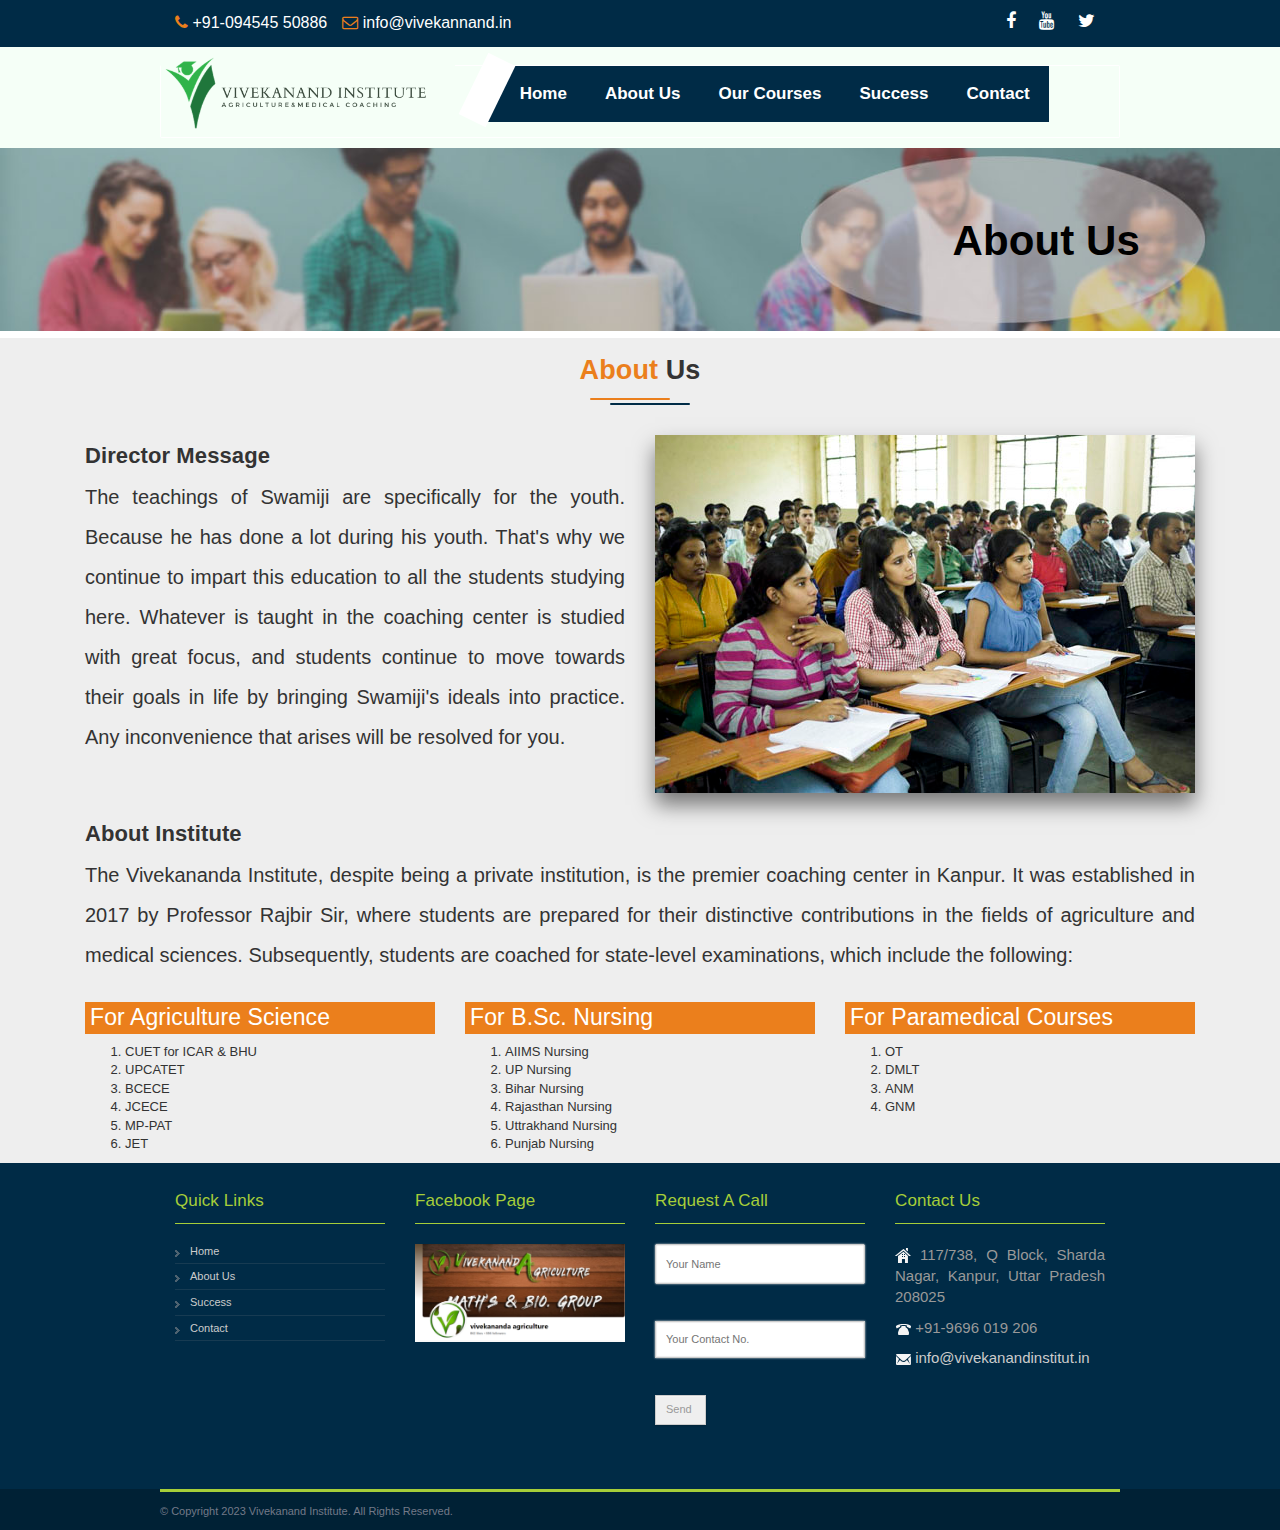
==== commit dffbd4ce: "some fxes" ====
--- a/about.html
+++ b/about.html
@@ -1,276 +1,405 @@
 <!DOCTYPE html>
 <html lang="en">
-
-<head>
-   <meta charset="UTF-8" />
-   <meta name="" content="" />
-   <meta http-equiv="X-UA-Compatible" content="IE=edge">
-   <title>Best B.Sc( Ag & Nursing )| Paramedical Coaching in Kanpur for CUET | UPCATET | BCECE | JCECEI MPAT| Institutes in Kanpur Uttar Pradesh</title>
-
-   <meta name="keywords"
-      content="rs iit institute kanpur, iit coaching institutes in kanpur Uttar Pradesh India, best iit coaching in kanpur, r s institute, Best coaching for iit jee in kanpur" />
-
-   <meta name="description"
-      content="We provide complete exam oriented course in our IIT coaching, Contact now to know more about best iit coaching in Kanpur & get complete details." />
-
-   <meta name="generator" content="FrontPage 4.0" />
-
-   <meta name="Abstract" content="Official Website of Best B.Sc( Ag & Nursing )| Paramedical Coaching in Kanpur">
-
-   <meta name="copyright" content="Copyright 2018 R S IIT Institute - All Rights Reserved" />
-
-   <meta http-equiv="imagetoolbar" content="no" />
-
-   <meta name="document-classification" content="Vivikanand Coaching Institute Kanpur India" />
-
-   <meta name="robots" content="index, follow" />
-
-   <meta name="revisit-after" content="1 days" />
-
-   <link rel="canonical" href="index.html" />
-
-   <meta name="rating" content="general">
-
-   <meta name="document-type" content="Public" />
-
-   <meta name="document-distribution" content="Global" />
-
-   <meta name="classification" content="IIT Coaching Institute" />
-
-   <meta name="author" content="Webcure Infosolutions India Pvt. Ltd." />
-
-   <meta name="viewport" content="width=device-width, initial-scale=1" />
-
-   <link rel="icon" type="image/x-icon" href="images/favicon.ico" />
-
-   <!-- Bootstrap core CSS -->
-
-
-   <link rel='stylesheet' type='text/css' media='all' href='style.css' />
-
-   <link href="css/font-awesome.min.css" rel="stylesheet">
-   <link rel='stylesheet' type='text/css'
-      href='../external.html?link=http://fonts.googleapis.com/css?family=Open+Sans' />
-   <link href="css/animate.css" rel="stylesheet">
-   <link href="css/revolution-slider.css" rel="stylesheet">
-   <link rel="stylesheet" href="css/bootstrap.min.css">
-
-
-   <script src="js/jquery.js"></script>
-   <script src="js/bootstrap.min.js"></script>
-   <!-- Global site tag (gtag.js) - Google Analytics -->
-   
-
-
-
-</head>
-
-<body>
-   <div class="topbar">
+  <head>
+    <meta charset="UTF-8" />
+    <meta name="" content="" />
+    <meta http-equiv="X-UA-Compatible" content="IE=edge" />
+    <title>
+      Best B.Sc( Ag & Nursing )| Paramedical Coaching in Kanpur for CUET |
+      UPCATET | BCECE | JCECEI MPAT| Institutes in Kanpur Uttar Pradesh
+    </title>
+
+    <meta
+      name="keywords"
+      content="rs iit institute kanpur, iit coaching institutes in kanpur Uttar Pradesh India, best iit coaching in kanpur, r s institute, Best coaching for iit jee in kanpur"
+    />
+
+    <meta
+      name="description"
+      content="We provide complete exam oriented course in our IIT coaching, Contact now to know more about best iit coaching in Kanpur & get complete details."
+    />
+
+    <meta name="generator" content="FrontPage 4.0" />
+
+    <meta
+      name="Abstract"
+      content="Official Website of Best B.Sc( Ag & Nursing )| Paramedical Coaching in Kanpur"
+    />
+
+    <meta
+      name="copyright"
+      content="Copyright 2018 R S IIT Institute - All Rights Reserved"
+    />
+
+    <meta http-equiv="imagetoolbar" content="no" />
+
+    <meta
+      name="document-classification"
+      content="Vivikanand Coaching Institute Kanpur India"
+    />
+
+    <meta name="robots" content="index, follow" />
+
+    <meta name="revisit-after" content="1 days" />
+
+    <link rel="canonical" href="index.html" />
+
+    <meta name="rating" content="general" />
+
+    <meta name="document-type" content="Public" />
+
+    <meta name="document-distribution" content="Global" />
+
+    <meta name="classification" content="IIT Coaching Institute" />
+
+    <meta name="author" content="Webcure Infosolutions India Pvt. Ltd." />
+
+    <meta name="viewport" content="width=device-width, initial-scale=1" />
+
+    <link rel="icon" type="image/x-icon" href="images/favicon.ico" />
+
+    <!-- Bootstrap core CSS -->
+
+    <link rel="stylesheet" type="text/css" media="all" href="style.css" />
+
+    <link href="css/font-awesome.min.css" rel="stylesheet" />
+    <link
+      rel="stylesheet"
+      type="text/css"
+      href="../external.html?link=http://fonts.googleapis.com/css?family=Open+Sans"
+    />
+    <link href="css/animate.css" rel="stylesheet" />
+    <link href="css/revolution-slider.css" rel="stylesheet" />
+    <link rel="stylesheet" href="css/bootstrap.min.css" />
+
+    <script src="js/jquery.js"></script>
+    <script src="js/bootstrap.min.js"></script>
+    <!-- Global site tag (gtag.js) - Google Analytics -->
+  </head>
+
+  <body>
+    <div class="topbar">
       <div class="wrapper">
-         <div class="col-md-6">
-            <p><a href="tel:094545 50885"><i class="fa fa-phone"></i> +91-094545 50886</a><span><i
-                     class="fa fa-envelope-o"></i> info@vivekannand.in</span></p>
-         </div>
-         <div class="col-md-6">
-            <div class="social">
-               <a href="https://www.facebook.com/vivekanandaagriculture" target="_blank"><i
-                     class="fa fa-facebook"></i></a>
-               <a href="https://www.youtube.com/@VivekanandaAgricultureKanpur"
-                  target="_blank"><i class="fa fa-youtube"></i></a>
-               <a href="#" target="_blank"><i
-                     class="fa fa-twitter"></i></a>
-            </div>
-         </div>
-         <div class="clearfix"></div>
-      </div>
-   </div>
-
-   <div id="header" style="background-color:#f5fff7;">
-
-
-      <div class="inner" style="background-color:#f5fff7;">
-         <nav class="navbar navbar-inverse">
-            <div class="navbar-header">
-               <button type="button" class="navbar-toggle" data-toggle="collapse" data-target="#myNavbar">
-                  <span class="icon-bar"></span>
-                  <span class="icon-bar"></span>
-                  <span class="icon-bar"></span>
-               </button>
-               <img src="images/logo.png" /><a href="index.html">
-                   
-                <!--   <span>VIVEKANAND</span> INSTITUTE-->
-                   
-                   
-                   </a>
-            </div>
-            <!-- site logo -->
-            <div class="collapse navbar-collapse" id="myNavbar" style="background-color:#f5fff7;">
-               <ul class="nav navbar-nav">
-                  <div class="menu">
-                     <ul id="menu-main-menu" class="sf-menu">
-                        <li><a href="index.html">Home</a></li>
-                        <li><a href="about.html">About Us</a></li>
-
-                        <li><a href="#">Our Courses</a>
-                           <ul>
-                              <li>
-                                  <a href="bsc-agri.html">B.Sc. AG </a>
-                                  
-                                  </li>
-                           
-                              <li><a href="bsc-nursing.html">B.Sc. Nursing </a></li>
-
-                           </ul>
-                        </li>
-                        <li><a href="success.html">Success</a></li>
-                        <li><a href="contact.html">Contact</a></li>
-                     </ul>
-                  </div><!-- .menu -->
-
-                  <div class="responsive-menu">
-                     <div class="menu-main-menu-container">
-                        <select class="responsive-nav dropdown-menu"
-                           onchange="document.location.href=this.options[this.selectedIndex].value;">
-
-                           <option value="index.html">Home</option>
-                           <option value="about.html">About Us</option>
-                           <option value="#">Our Courses</option>
-
-                           <option value="jee-advanced.html">B.Sc. Ag </option>
-                           <option value="jee-mains.html">B.Sc. Nursing</option>
-                           <option value="jee-mains.html">Paramedical </option>
-                           <option value="uptu.html">--UPTU/GBTU</option>
-                           <option value="success.html">Success</option>
-                           <option value="contact.html">Contact</option>
-                           <a href="javascript:void(0);" style="font-size:15px;" class="icon"
-                              onclick="myFunction()">&#9776;</a>
-                        </select>
-                     </div>
-
-                  </div><!-- .responsive-menu -->
-               </ul>
-            </div>
-
-
-
-
-
-      </div>
-      <!-- .inner -->
-   </div><!-- #header -->
-
-<!-- about-banner -->
-<div id="about-banner">
-  <div class="container">
-   <h2>About Us</h2>
-   </div>
-</div>
-
-<!-- about-content -->
-<div class="about-content">
-    <div class="container">
+        <div class="col-md-6">
+          <p>
+            <a href="tel:094545 50885"
+              ><i class="fa fa-phone"></i> +91-094545 50886</a
+            ><span><i class="fa fa-envelope-o"></i> info@vivekannand.in</span>
+          </p>
+        </div>
+        <div class="col-md-6">
+          <div class="social">
+            <a
+              href="https://www.facebook.com/vivekanandaagriculture"
+              target="_blank"
+              ><i class="fa fa-facebook"></i
+            ></a>
+            <a
+              href="https://www.youtube.com/@VivekanandaAgricultureKanpur"
+              target="_blank"
+              ><i class="fa fa-youtube"></i
+            ></a>
+            <a href="#" target="_blank"><i class="fa fa-twitter"></i></a>
+          </div>
+        </div>
+        <div class="clearfix"></div>
+      </div>
+    </div>
+
+    <div id="header" style="background-color: #f5fff7">
+      <div class="inner" style="background-color: #f5fff7">
+        <nav class="navbar navbar-inverse">
+          <div class="navbar-header">
+            <button
+              type="button"
+              class="navbar-toggle"
+              data-toggle="collapse"
+              data-target="#myNavbar"
+            >
+              <span class="icon-bar"></span>
+              <span class="icon-bar"></span>
+              <span class="icon-bar"></span>
+            </button>
+            <img src="images/logo.png" /><a href="index.html">
+              <!--   <span>VIVEKANAND</span> INSTITUTE-->
+            </a>
+          </div>
+          <!-- site logo -->
+          <div
+            class="collapse navbar-collapse"
+            id="myNavbar"
+            style="background-color: #f5fff7"
+          >
+            <ul class="nav navbar-nav">
+              <div class="menu">
+                <ul id="menu-main-menu" class="sf-menu">
+                  <li><a href="index.html">Home</a></li>
+                  <li><a href="about.html">About Us</a></li>
+
+                  <li>
+                    <a href="#">Our Courses</a>
+                    <ul>
+                      <li>
+                        <a href="bsc-agri.html">B.Sc. AG </a>
+                      </li>
+
+                      <li><a href="bsc-nursing.html">B.Sc. Nursing </a></li>
+                    </ul>
+                  </li>
+                  <li><a href="success.html">Success</a></li>
+                  <li><a href="contact.html">Contact</a></li>
+                </ul>
+              </div>
+              <!-- .menu -->
+
+              <div class="responsive-menu">
+                <div class="menu-main-menu-container">
+                  <select
+                    class="responsive-nav dropdown-menu"
+                    onchange="document.location.href=this.options[this.selectedIndex].value;"
+                  >
+                    <option value="index.html">Home</option>
+                    <option value="about.html">About Us</option>
+                    <option value="#">Our Courses</option>
+
+                    <option value="jee-advanced.html">B.Sc. Ag</option>
+                    <option value="jee-mains.html">B.Sc. Nursing</option>
+                    <option value="jee-mains.html">Paramedical</option>
+                    <option value="uptu.html">--UPTU/GBTU</option>
+                    <option value="success.html">Success</option>
+                    <option value="contact.html">Contact</option>
+                    <a
+                      href="javascript:void(0);"
+                      style="font-size: 15px"
+                      class="icon"
+                      onclick="myFunction()"
+                      >&#9776;</a
+                    >
+                  </select>
+                </div>
+              </div>
+              <!-- .responsive-menu -->
+            </ul>
+          </div>
+        </nav>
+      </div>
+    </div>
+    <!-- #header -->
+
+    <!-- about-banner -->
+    <div id="about-banner">
+      <div class="container">
+        <h2>About Us</h2>
+      </div>
+    </div>
+
+    <!-- about-content -->
+    <div class="about-content">
+      <div class="container">
         <div class="row">
-		     <div class="col-md-12 col-sm-12 col-xs-12"> 
-			 <div class="heading">
-		          <h2 class="textcenter"><span>About</span> Us</h2>
-				   </div>
-				   
-	 <div class="col-md-6 col-sm-12 col-xs-12"> 			   
-		<h4 class="wow slideInLeft animated" data-wow-delay="0.1s">Dear applicant,</h4>
-               <p class="wow slideInLeft animated" data-wow-delay="0.2s">Due to the choose the career option ,it is more comfortable in  yesteryears. In competition days it play a role in motivating student to perform a excel and offer a lot more reward than just the winning prize. It also offer a chance for participants to gain substantial experience showcase skill analyze and evaluate outcomes and uncover personal aptitude.
- IIT-JEE is fiercely competitive. Lakhs of students compete for about 7,000 seats at the top 6 or  7 IITs. 
-</p>		
-</div>			   
-		 <div class="col-md-6 col-sm-12 col-xs-12"> 	   
-		<div class="effect5 wow bounceInRight animated" data-wow-delay="0.1s">	   
-		<img src="images/about.jpg"  alt="about.jpg" title="RS Institute About Image">   
-	</div>	</div>
-
-	 <div class="col-md-12 col-sm-12 col-xs-12">
-		<p class="wow slideInLeft animated" data-wow-delay="0.1s">JEE preparation is not only the launch pad for you to land in to these highly ranked engineering collages of india, but also prepares you for the study experience at IIT.
-To courage that the syllabus is vast and the competition is tough. Hence R. S. INSTITUTE has set the step-b- step plan to decide what’s right for you:
--Ponders on whether you really have a passion for engineering and technology. IF you don’t may be you want to re-consider your career option.
-_if you really want to be an engineer, consider your option to take other engineering entrance exams besides JEE.
-We should provide all the important textbook that need to help for your IIT-JEE preparation.<br> <strong>R. S. INSTITUTE   
-		</strong>also provide a master plan to correct your study plans under the preferably IITians, mentors, how to best cover the JEE Main & JEE Advance syllabus slightly different and make sure to cover topic from both the syllabus. It make sure that your you might to week your plan as your preparation progress, depending on how much time you actually need to study a topic well. </p>	   
-			   </div>
-			   </div>
-			   
-   </div>
-</div>
-
-
-</div>
-
-
-<!-- footer -->
-
-<div id="footer">
-   <div class="inner">
-      <div class="col-md-3">
-         <div class="footer_widget widget_nav_menu">
+          <div class="col-md-12 col-sm-12 col-xs-12">
+            <div class="heading">
+              <h2 class="textcenter"><span>About</span> Us</h2>
+            </div>
+
+            <div class="col-md-6 col-sm-12 col-xs-12">
+              <h4 class="wow slideInLeft animated" data-wow-delay="0.1s">
+                Director Message
+              </h4>
+              <p class="wow slideInLeft animated" data-wow-delay="0.2s">
+                The teachings of Swamiji are specifically for the youth. Because
+                he has done a lot during his youth. That's why we continue to
+                impart this education to all the students studying here.
+                Whatever is taught in the coaching center is studied with great
+                focus, and students continue to move towards their goals in life
+                by bringing Swamiji's ideals into practice. Any inconvenience
+                that arises will be resolved for you.
+              </p>
+            </div>
+            <div class="col-md-6 col-sm-12 col-xs-12">
+              <div
+                class="effect5 wow bounceInRight animated"
+                data-wow-delay="0.1s"
+              >
+                <img
+                  src="images/about.jpg"
+                  alt="about.jpg"
+                  title="Vivekananda Institute About Image"
+                />
+              </div>
+            </div>
+
+            <div class="col-md-12 col-sm-12 col-xs-12">
+              <h4 class="wow slideInLeft animated" data-wow-delay="0.1s">
+                About Institute
+              </h4>
+              <p class="wow slideInLeft animated" data-wow-delay="0.1s">
+                The Vivekananda Institute, despite being a private institution,
+                is the premier coaching center in Kanpur. It was established in
+                2017 by Professor Rajbir Sir, where students are prepared for
+                their distinctive contributions in the fields of agriculture and
+                medical sciences. Subsequently, students are coached for
+                state-level examinations, which include the following:
+              </p>
+              <div class="row">
+                <div class="col-md-4 col-sm-12 col-xs-12">
+                  <h3
+                    style="
+                      background-color: #eb7f1c;
+                      color: #fff;
+                      padding: 3px 5px;
+                    "
+                  >
+                    For Agriculture Science
+                  </h3>
+                  <ol>
+                    <li>‌CUET for ICAR & BHU</li>
+                    <li>‌UPCATET</li>
+                    <li>‌BCECE</li>
+                    <li>‌JCECE</li>
+                    <li>‌MP-PAT</li>
+                    <li>‌JET</li>
+                  </ol>
+                </div>
+                <div class="col-md-4 col-sm-12 col-xs-12">
+                  <h3
+                    style="
+                      background-color: #eb7f1c;
+                      color: #fff;
+                      padding: 3px 5px;
+                    "
+                  >
+                    For B.Sc. Nursing
+                  </h3>
+                  <ol>
+                    <li>‌AIIMS Nursing</li>
+                    <li>‌UP Nursing</li>
+                    <li>‌Bihar Nursing</li>
+                    <li>‌Rajasthan Nursing</li>
+                    <li>‌Uttrakhand Nursing</li>
+                    <li>‌Punjab Nursing</li>
+                  </ol>
+                </div>
+                <div class="col-md-4 col-sm-12 col-xs-12">
+                  <h3
+                    style="
+                      background-color: #eb7f1c;
+                      color: #fff;
+                      padding: 3px 5px;
+                    "
+                  >
+                    For Paramedical Courses
+                  </h3>
+                  <ol>
+                    <li>OT</li>
+                    <li>‌DMLT</li>
+                    <li>‌ANM</li>
+                    <li>‌GNM</li>
+                  </ol>
+                </div>
+              </div>
+            </div>
+          </div>
+        </div>
+      </div>
+    </div>
+
+    <!-- footer -->
+
+    <div id="footer">
+      <div class="inner">
+        <div class="col-md-3">
+          <div class="footer_widget widget_nav_menu">
             <h4>Quick Links</h4>
             <div class="menu-pages-3-container">
-               <ul id="menu-pages-3" class="menu">
-                   <li><a href="index.html">Home</a></li>
-                  <li><a href="about.html">About Us</a></li>
-                  <li><a href="success.html">Success</a></li>
-                  <li><a href="contact.html">Contact</a></li>
-               </ul>
-            </div>
-         </div>
-      </div><!-- .one fourth -->
-      
-      <div class="col-md-3">
-         <div class="footer_widget widget_nav_menu">
+              <ul id="menu-pages-3" class="menu">
+                <li><a href="index.html">Home</a></li>
+                <li><a href="about.html">About Us</a></li>
+                <li><a href="success.html">Success</a></li>
+                <li><a href="contact.html">Contact</a></li>
+              </ul>
+            </div>
+          </div>
+        </div>
+        <!-- .one fourth -->
+
+        <div class="col-md-3">
+          <div class="footer_widget widget_nav_menu">
             <h4>Facebook Page</h4>
-               <iframe src="../external.html?link=https://www.facebook.com/plugins/page.php?href=https%3A%2F%2Fwww.facebook.com%2Frsinstituteiit%2F&amp;tabs=timeline&amp;width=211&amp;height=200&amp;small_header=false&amp;adapt_container_width=true&amp;hide_cover=false&amp;show_facepile=true&amp;appId=184786592263152" width="211" height="200" style="border:none;overflow:hidden" scrolling="no" frameborder="0" allowTransparency="true" allow="encrypted-media"></iframe>
-         </div>
-      </div><!-- .one fourth -->
-      
-      <div class="col-md-3">
-         <div class="footer_widget request-call">
+            <img src="vf.PNG" style="width: 100%" />
+          </div>
+        </div>
+        <!-- .one fourth -->
+
+        <div class="col-md-3">
+          <div class="footer_widget request-call">
             <h4>Request A Call</h4>
             <div class="menu-pages-3-container">
-               <form action="../external.html?link=https://www.rsiitinstitute.com/request.php" method="post">
-               <div class="form_wrap">
-               <input name="name" type="text" placeholder="Your Name">
-               </div>
-               <div class="form_wrap">
-               <input name="mob" type="tel" placeholder="Your Contact No.">
-               </div>
-               <div class="form_wrap">
-               <button type="submit">Send <i class="fa fa-send"></i></button>
-               </div>
-               </form>
-            </div>
-         </div>
-      </div><!-- .one fourth -->
-      
-      <div class="col-md-3">
-         <div class="footer_widget widget_text">
+              <form action="#" method="post">
+                <div class="form_wrap">
+                  <input name="name" type="text" placeholder="Your Name" />
+                </div>
+                <div class="form_wrap">
+                  <input name="mob" type="tel" placeholder="Your Contact No." />
+                </div>
+                <div class="form_wrap">
+                  <button type="submit">Send <i class="fa fa-send"></i></button>
+                </div>
+              </form>
+            </div>
+          </div>
+        </div>
+        <!-- .one fourth -->
+
+        <div class="col-md-3">
+          <div class="footer_widget widget_text">
             <h4>Contact Us</h4>
             <div class="textwidget">
-               <p><img src="images/icons/iconsweets/white/16/home.png" class="middle" /> 117/N/79, Avon Market, Kakadeo, Kanpur (Near Bhadauria Petrol Pump)</p>
-               <p><img src="images/icons/iconsweets/white/16/phone.png" class="middle" /> +91-9696 019 206</p>
-               <p><img src="images/icons/iconsweets/white/16/mail.png" class="middle" /> <a href="mailto:info@rsiitinstitute.com">info@rsiitinstitute.com</a></p>
-            </div>
-         </div>
-      </div><!-- .one fourth -->
-      
-   </div><!-- .inner -->
-</div><!-- #footer -->
-
-<div id="copyright">
-   <div class="inner"><div class="alignleft">&copy; Copyright 2023 R S Institute. All Rights Reserved.</div>
-   <div class="alignright">Website Designed By: <a href="../external.html?link=https://www.webcure.in/" target="_blank">Webcure</a></div></div>
-</div><!-- #copyright -->
-<div class="clear"></div>
-
-<script src="js/script.js"></script>
-<script type='text/javascript' src='js/jquery.register.html'></script>
-</body>
-
-<!-- Mirrored from www.rsiitinstitute.com/about.html by HTTrack Website Copier/3.x [XR&CO'2017], Fri, 24 Nov 2023 00:02:37 GMT -->
-</html>+              <p>
+                <img
+                  src="images/icons/iconsweets/white/16/home.png"
+                  class="middle"
+                />
+                117/738, Q Block, Sharda Nagar, Kanpur, Uttar Pradesh 208025
+              </p>
+              <p>
+                <img
+                  src="images/icons/iconsweets/white/16/phone.png"
+                  class="middle"
+                />
+                +91-9696 019 206
+              </p>
+              <p>
+                <img
+                  src="images/icons/iconsweets/white/16/mail.png"
+                  class="middle"
+                />
+                <a href="mailto:info@vivekanandinstitut.in"
+                  >info@vivekanandinstitut.in</a
+                >
+              </p>
+            </div>
+          </div>
+        </div>
+        <!-- .one fourth -->
+      </div>
+      <!-- .inner -->
+    </div>
+    <!-- #footer -->
+
+    <div id="copyright">
+      <div class="inner">
+        <div class="alignleft">
+          &copy; Copyright 2023 Vivekanand Institute. All Rights Reserved.
+        </div>
+      </div>
+    </div>
+    <!-- #copyright -->
+    <div class="clear"></div>
+
+    <script src="js/script.js"></script>
+    <script type="text/javascript" src="js/jquery.register.html"></script>
+  </body>
+
+  <!-- Mirrored from www.rsiitinstitute.com/about.html by HTTrack Website Copier/3.x [XR&CO'2017], Fri, 24 Nov 2023 00:02:37 GMT -->
+</html>
